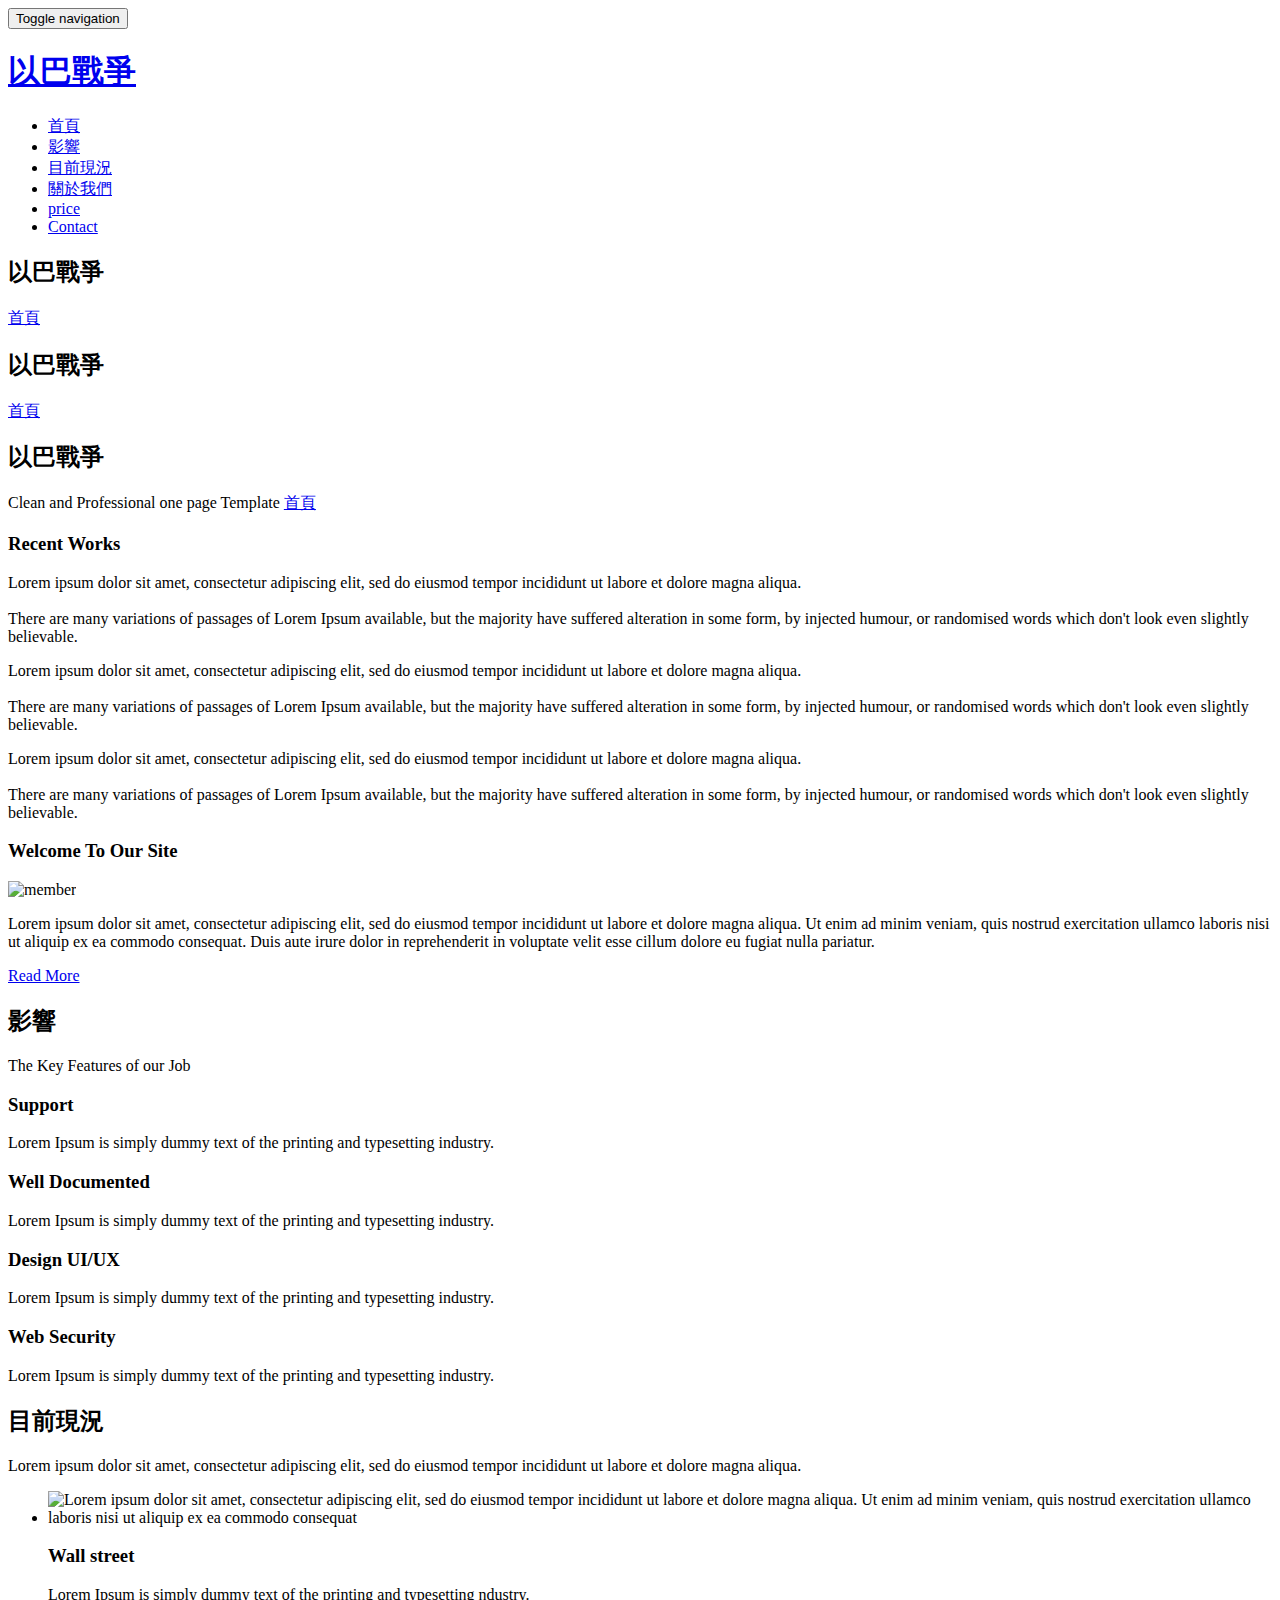
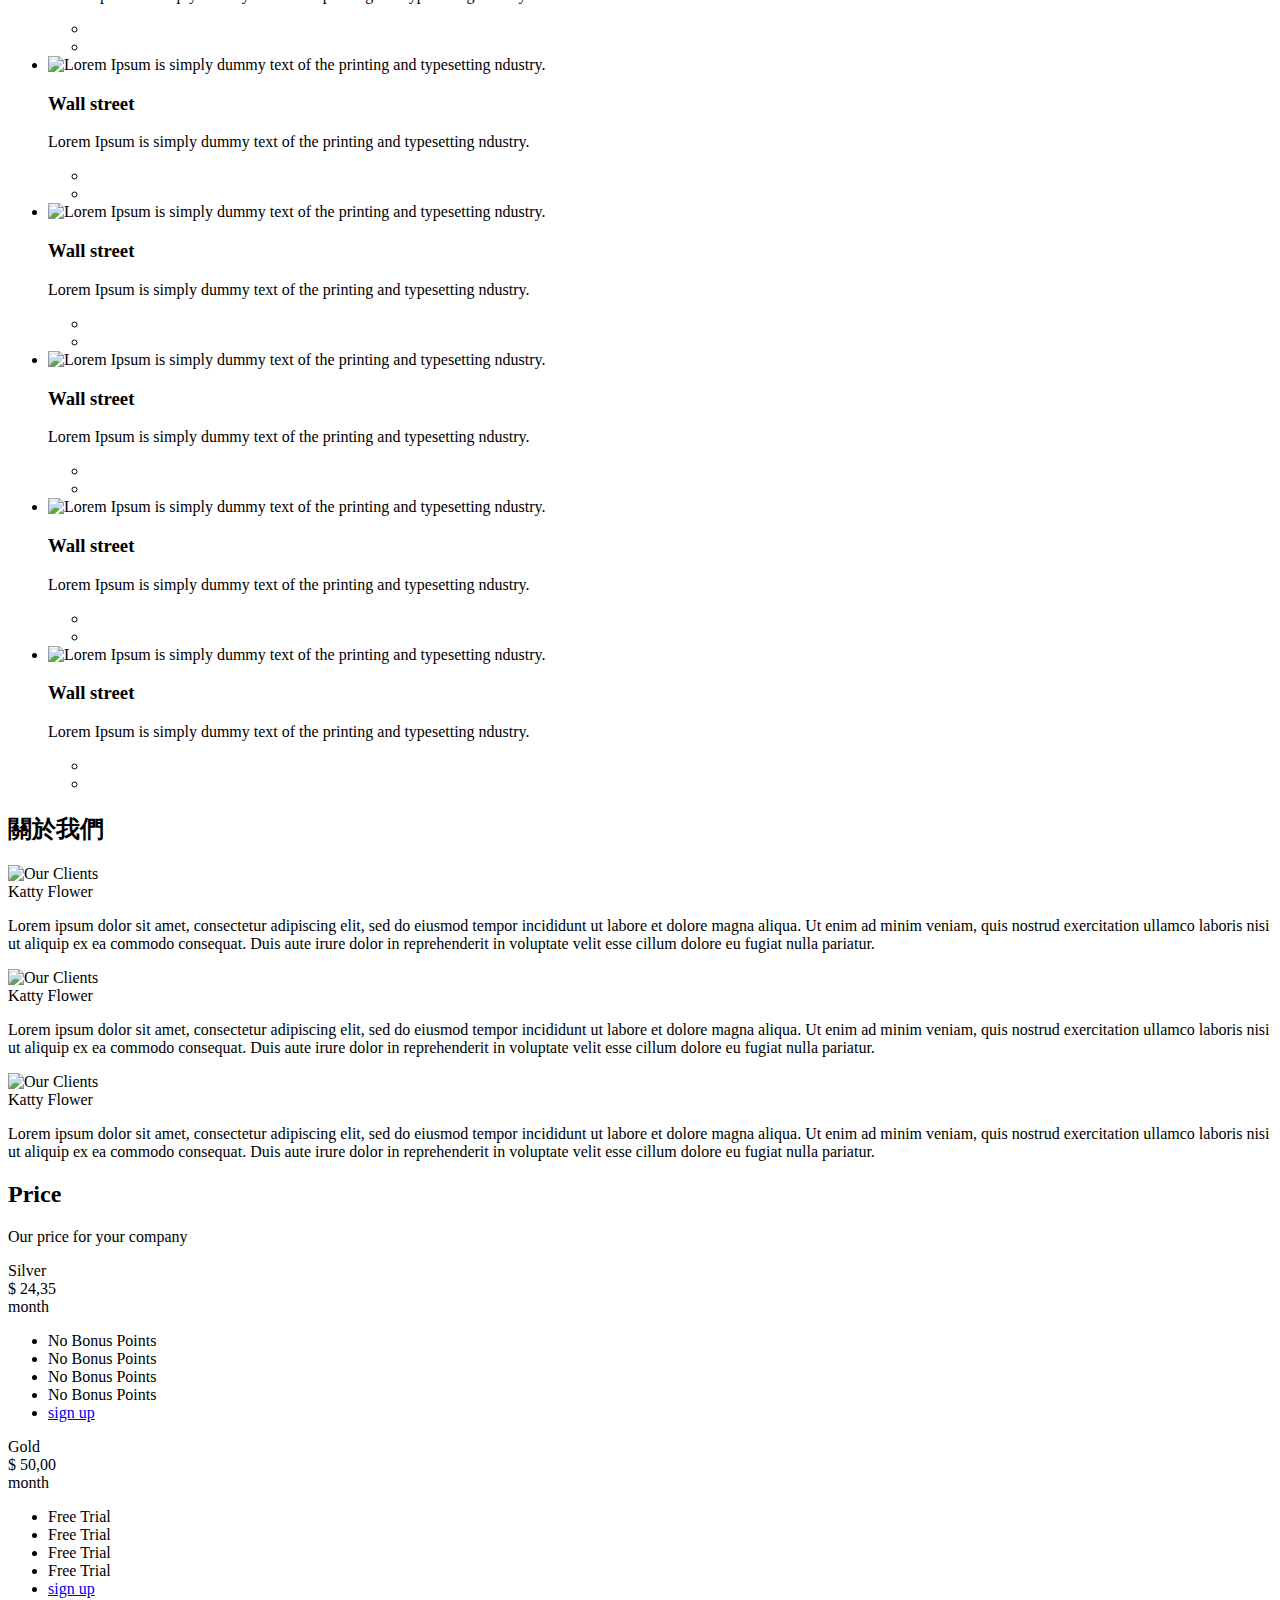
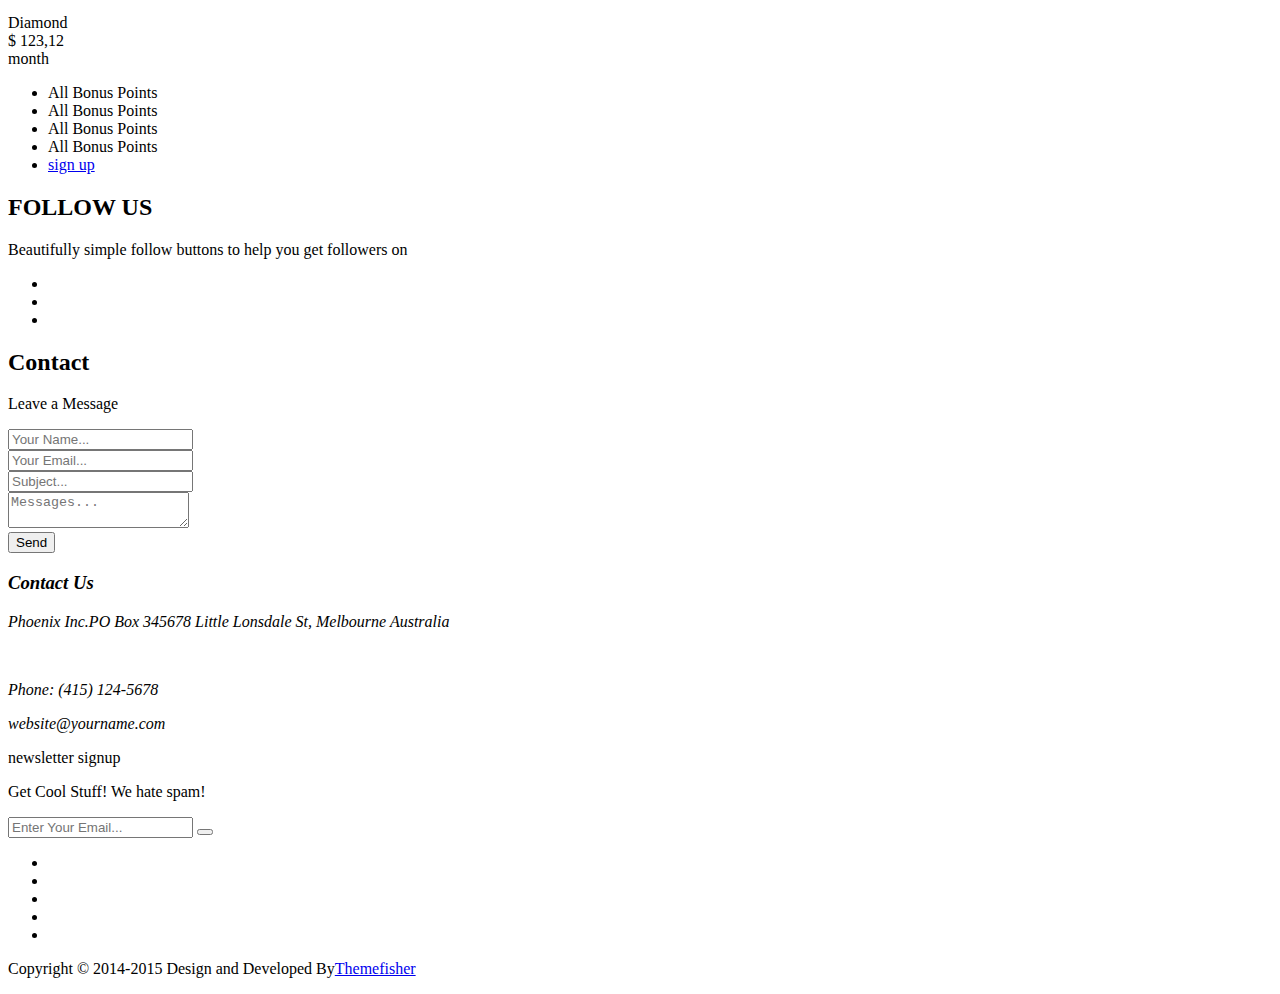
==== sb/index.html @ c9d25a76 "sb1" ====
<!DOCTYPE html>
<!--[if lt IE 7]>      <html lang="en" class="no-js lt-ie9 lt-ie8 lt-ie7"> <![endif]-->
<!--[if IE 7]>         <html lang="en" class="no-js lt-ie9 lt-ie8"> <![endif]-->
<!--[if IE 8]>         <html lang="en" class="no-js lt-ie9"> <![endif]-->
<!--[if gt IE 8]><!--> <html lang="en" class="no-js"> <!--<![endif]-->
    <head>
    	<!-- meta character set -->
        <meta charset="utf-8">
		<!-- Always force latest IE rendering engine or request Chrome Frame -->
        <meta http-equiv="X-UA-Compatible" content="IE=edge,chrome=1">
        <title>Blue One Page HTML Template</title>		
		<!-- Meta Description -->
        <meta name="description" content="Blue One Page Creative HTML5 Template">
        <meta name="keywords" content="one page, single page, onepage, responsive, parallax, creative, business, html5, css3, css3 animation">
        <meta name="author" content="Muhammad Morshed">
		
		<!-- Mobile Specific Meta -->
        <meta name="viewport" content="width=device-width, initial-scale=1">
		
		<!-- CSS
		================================================== -->
		
		<link href='http://fonts.googleapis.com/css?family=Open+Sans:400,300,700' rel='stylesheet' type='text/css'>
		
		<!-- Fontawesome Icon font -->
        <link rel="stylesheet" href="css/font-awesome.min.css">
		<!-- bootstrap.min -->
        <link rel="stylesheet" href="css/jquery.fancybox.css">
		<!-- bootstrap.min -->
        <link rel="stylesheet" href="css/bootstrap.min.css">
		<!-- bootstrap.min -->
        <link rel="stylesheet" href="css/owl.carousel.css">
		<!-- bootstrap.min -->
        <link rel="stylesheet" href="css/slit-slider.css">
		<!-- bootstrap.min -->
        <link rel="stylesheet" href="css/animate.css">
		<!-- Main Stylesheet -->
        <link rel="stylesheet" href="css/main.css">

		<!-- Modernizer Script for old Browsers -->
        <script src="js/modernizr-2.6.2.min.js"></script>

    </head>
	
    <body id="body">

		<!-- preloader -->
		<div id="preloader">
            <div class="loder-box">
            	<div class="battery"></div>
            </div>
		</div>
		<!-- end preloader -->

        <!--
        Fixed Navigation
        ==================================== -->
        <header id="navigation" class="navbar-inverse navbar-fixed-top animated-header">
            <div class="container">
                <div class="navbar-header">
                    <!-- responsive nav button -->
					<button type="button" class="navbar-toggle" data-toggle="collapse" data-target=".navbar-collapse">
						<span class="sr-only">Toggle navigation</span>
						<span class="icon-bar"></span>
						<span class="icon-bar"></span>
						<span class="icon-bar"></span>
                    </button>
					<!-- /responsive nav button -->
					
					<!-- logo -->
					<h1 class="navbar-brand">
						<a href="#body">以巴戰爭</a>
					</h1>
					<!-- /logo -->
                </div>

				<!-- main nav -->
                <nav class="collapse navbar-collapse navbar-right" role="navigation">
                    <ul id="nav" class="nav navbar-nav">
                        <li><a href="#body">首頁</a></li>
                        <li><a href="#service">影響</a></li>
                        <li><a href="#portfolio">目前現況</a></li>
                        <li><a href="#testimonials">關於我們</a></li>
                        <li><a href="#price">price</a></li>
                        <li><a href="#contact">Contact</a></li>
                    </ul>
                </nav>
				<!-- /main nav -->
				
            </div>
        </header>
        <!--
        End Fixed Navigation
        ==================================== -->
		
		<main class="site-content" role="main">
		
        <!--
        Home Slider
        ==================================== -->
		
		<page id="home-slider">
            <div id="slider" class="sl-slider-wrapper">

				<div class="sl-slider">
				
					<div class="sl-slide" data-orientation="horizontal" data-slice1-rotation="-25" data-slice2-rotation="-25" data-slice1-scale="2" data-slice2-scale="2">

						<div class="bg-img bg-img-1"></div>

						<div class="slide-caption">
                            <div class="caption-content">
                                <h2 class="animated fadeInDown">以巴戰爭</h2>
                                <a href="#" class="btn btn-blue btn-effect">首頁</a>
                            </div>
                        </div>
						
					</div>
					
					<div class="sl-slide" data-orientation="vertical" data-slice1-rotation="10" data-slice2-rotation="-15" data-slice1-scale="1.5" data-slice2-scale="1.5">
					
						<div class="bg-img bg-img-2"></div>
						<div class="slide-caption">
                            <div class="caption-content">
                                <h2>以巴戰爭</h2>
                                <a href="#" class="btn btn-blue btn-effect">首頁</a>
                            </div>
                        </div>
						
					</div>
					
					<div class="sl-slide" data-orientation="horizontal" data-slice1-rotation="3" data-slice2-rotation="3" data-slice1-scale="2" data-slice2-scale="1">
						
						<div class="bg-img bg-img-3"></div>
						<div class="slide-caption">
                            <div class="caption-content">
                                <h2>以巴戰爭</h2>
                                <span>Clean and Professional one page Template</span>
                                <a href="#" class="btn btn-blue btn-effect">首頁</a>
                            </div>
                        </div>

					</div>

				</div><!-- /sl-slider -->

                <!-- 
                <nav id="nav-arrows" class="nav-arrows">
                    <span class="nav-arrow-prev">Previous</span>
                    <span class="nav-arrow-next">Next</span>
                </nav>
                -->
                
                <nav id="nav-arrows" class="nav-arrows hidden-xs hidden-sm visible-md visible-lg">
                    <a href="javascript:;" class="sl-prev">
                        <i class="fa fa-angle-left fa-3x"></i>
                    </a>
                    <a href="javascript:;" class="sl-next">
                        <i class="fa fa-angle-right fa-3x"></i>
                    </a>
                </nav>
                

				<nav id="nav-dots" class="nav-dots visible-xs visible-sm hidden-md hidden-lg">
					<span class="nav-dot-current"></span>
					<span></span>
					<span></span>
				</nav>

			</div><!-- /slider-wrapper -->
		</page>
		
        <!--
        End Home SliderEnd
        ==================================== -->
			
			<!-- about section -->
			<page id="about" >
				<div class="container">
					<div class="row">
						<div class="col-md-4 wow animated fadeInLeft">
							<div class="recent-works">
								<h3>Recent Works</h3>
								<div id="works">
									<div class="work-item">
										<p>Lorem ipsum dolor sit amet, consectetur adipiscing elit, sed do eiusmod tempor incididunt ut labore et dolore magna aliqua. <br> <br> There are many variations of passages of Lorem Ipsum available, but the majority have suffered alteration in some form, by injected humour, or randomised words which don't look even slightly believable.</p>
									</div>
									<div class="work-item">
										<p>Lorem ipsum dolor sit amet, consectetur adipiscing elit, sed do eiusmod tempor incididunt ut labore et dolore magna aliqua. <br><br> There are many variations of passages of Lorem Ipsum available, but the majority have suffered alteration in some form, by injected humour, or randomised words which don't look even slightly believable.</p>
									</div>
									<div class="work-item">
										<p>Lorem ipsum dolor sit amet, consectetur adipiscing elit, sed do eiusmod tempor incididunt ut labore et dolore magna aliqua. <br><br> There are many variations of passages of Lorem Ipsum available, but the majority have suffered alteration in some form, by injected humour, or randomised words which don't look even slightly believable.</p>
									</div>
								</div>
							</div>
						</div>
						<div class="col-md-7 col-md-offset-1 wow animated fadeInRight">
							<div class="welcome-block">
								<h3>Welcome To Our Site</h3>								
						     	 <div class="message-body">
									<img src="img/member-1.jpg" class="pull-left" alt="member">
						       		<p>Lorem ipsum dolor sit amet, consectetur adipiscing elit, sed do eiusmod tempor incididunt ut labore et dolore magna aliqua. Ut enim ad minim veniam, quis nostrud exercitation ullamco laboris nisi ut aliquip ex ea commodo consequat. Duis aute irure dolor in reprehenderit in voluptate velit esse cillum dolore eu fugiat nulla pariatur. </p>
						     	 </div>
						       	<a href="#" class="btn btn-border btn-effect pull-right">Read More</a>
						    </div>
						</div>
					</div>
				</div>
			</page>
			<!-- end about section -->
			
			
			<!-- Service section -->
			<section id="service">
				<div class="container">
					<div class="row">
					
						<div class="sec-title text-center">
							<h2 class="wow animated bounceInLeft">影響</h2>
							<p class="wow animated bounceInRight">The Key Features of our Job</p>
						</div>
						
						<div class="col-md-3 col-sm-6 col-xs-12 text-center wow animated zoomIn">
							<div class="service-item">
								<div class="service-icon">
									<i class="fa fa-home fa-3x"></i>
								</div>
								<h3>Support</h3>
								<p>Lorem Ipsum is simply dummy text of the printing and typesetting industry. </p>
							</div>
						</div>
					
						<div class="col-md-3 col-sm-6 col-xs-12 text-center wow animated zoomIn" data-wow-delay="0.3s">
							<div class="service-item">
								<div class="service-icon">
									<i class="fa fa-tasks fa-3x"></i>
								</div>
								<h3>Well Documented</h3>
								<p>Lorem Ipsum is simply dummy text of the printing and typesetting industry. </p>
							</div>
						</div>
					
						<div class="col-md-3 col-sm-6 col-xs-12 text-center wow animated zoomIn" data-wow-delay="0.6s">
							<div class="service-item">
								<div class="service-icon">
									<i class="fa fa-clock-o fa-3x"></i>
								</div>
								<h3>Design UI/UX</h3>
								<p>Lorem Ipsum is simply dummy text of the printing and typesetting industry. </p>
							</div>
						</div>
					
						<div class="col-md-3 col-sm-6 col-xs-12 text-center wow animated zoomIn" data-wow-delay="0.9s">
							<div class="service-item">
								<div class="service-icon">
									<i class="fa fa-heart fa-3x"></i>
								</div>
								
								<h3>Web Security</h3>
								<p>Lorem Ipsum is simply dummy text of the printing and typesetting industry. </p>							
							</div>
						</div>
						
					</div>
				</div>
			</section>
			<!-- end Service section -->
			
			<!-- portfolio section -->
			<section id="portfolio">
				<div class="container">
					<div class="row">
					
						<div class="sec-title text-center wow animated fadeInDown">
							<h2>目前現況</h2>
							<p>Lorem ipsum dolor sit amet, consectetur adipiscing elit, sed do eiusmod tempor incididunt ut labore et dolore magna aliqua.</p>
						</div>
						

						<ul class="project-wrapper wow animated fadeInUp">
							<li class="portfolio-item">
								<img src="img/portfolio/item.jpg" class="img-responsive" alt="Lorem ipsum dolor sit amet, consectetur adipiscing elit, sed do eiusmod tempor incididunt ut labore et dolore magna aliqua. Ut enim ad minim veniam, quis nostrud exercitation ullamco laboris nisi ut aliquip ex ea commodo consequat">
								<figcaption class="mask">
									<h3>Wall street</h3>
									<p>Lorem Ipsum is simply dummy text of the printing and typesetting ndustry. </p>
								</figcaption>
								<ul class="external">
									<li><a class="fancybox" title="Araund The world" data-fancybox-group="works" href="img/portfolio/item.jpg"><i class="fa fa-search"></i></a></li>
									<li><a href=""><i class="fa fa-link"></i></a></li>
								</ul>
							</li>
							
							<li class="portfolio-item">
								<img src="img/portfolio/item2.jpg" class="img-responsive" alt="Lorem Ipsum is simply dummy text of the printing and typesetting ndustry. ">
								<figcaption class="mask">
									<h3>Wall street</h3>
									<p>Lorem Ipsum is simply dummy text of the printing and typesetting ndustry. </p>
								</figcaption>
								<ul class="external">
									<li><a class="fancybox" title="Wall street" href="img/slider/banner.jpg" data-fancybox-group="works" ><i class="fa fa-search"></i></a></li>
									<li><a href=""><i class="fa fa-link"></i></a></li>
								</ul>
							</li>
							
							<li class="portfolio-item">
								<img src="img/portfolio/item3.jpg" class="img-responsive" alt="Lorem Ipsum is simply dummy text of the printing and typesetting ndustry. ">
								<figcaption class="mask">
									<h3>Wall street</h3>
									<p>Lorem Ipsum is simply dummy text of the printing and typesetting ndustry. </p>
								</figcaption>
								<ul class="external">
									<li><a class="fancybox" title="Behind The world" data-fancybox-group="works" href="img/portfolio/item3.jpg"><i class="fa fa-search"></i></a></li>
									<li><a href=""><i class="fa fa-link"></i></a></li>
								</ul>
							</li>
							
							<li class="portfolio-item">
								<img src="img/portfolio/item4.jpg" class="img-responsive" alt="Lorem Ipsum is simply dummy text of the printing and typesetting ndustry.">
								<figcaption class="mask">
									<h3>Wall street</h3>
									<p>Lorem Ipsum is simply dummy text of the printing and typesetting ndustry. </p>
								</figcaption>
								<ul class="external">
									<li><a class="fancybox" title="Wall street 4" data-fancybox-group="works" href="img/portfolio/item4.jpg"><i class="fa fa-search"></i></a></li>
									<li><a href=""><i class="fa fa-link"></i></a></li>
								</ul>
							</li>
							
							<li class="portfolio-item">
								<img src="img/portfolio/item5.jpg" class="img-responsive" alt="Lorem Ipsum is simply dummy text of the printing and typesetting ndustry. ">
								<figcaption class="mask">
									<h3>Wall street</h3>
									<p>Lorem Ipsum is simply dummy text of the printing and typesetting ndustry. </p>
								</figcaption>
								<ul class="external">
									<li><a class="fancybox" title="Wall street 5" data-fancybox-group="works" href="img/portfolio/item5.jpg"><i class="fa fa-search"></i></a></li>
									<li><a href=""><i class="fa fa-link"></i></a></li>
								</ul>
							</li>
							
							<li class="portfolio-item">
								<img src="img/portfolio/item6.jpg" class="img-responsive" alt="Lorem Ipsum is simply dummy text of the printing and typesetting ndustry. ">
								<figcaption class="mask">
									<h3>Wall street</h3>
									<p>Lorem Ipsum is simply dummy text of the printing and typesetting ndustry. </p>
								</figcaption>
								<ul class="external">
									<li><a class="fancybox" title="Wall street 6" data-fancybox-group="works" href="img/portfolio/item6.jpg"><i class="fa fa-search"></i></a></li>
									<li><a href=""><i class="fa fa-link"></i></a></li>
								</ul>
							</li>
						</ul>
						
					</div>
				</div>
			</section>
			<!-- end portfolio section -->
			
			<!-- Testimonial section -->
			<section id="testimonials" class="parallax">
				<div class="overlay">
					<div class="container">
						<div class="row">
						
							<div class="sec-title text-center white wow animated fadeInDown">
								<h2>關於我們</h2>
							</div>
							
							<div id="testimonial" class=" wow animated fadeInUp">
								<div class="testimonial-item text-center">
									<img src="img/member-1.jpg" alt="Our Clients">
									<div class="clearfix">
										<span>Katty Flower</span>
										<p>Lorem ipsum dolor sit amet, consectetur adipiscing elit, sed do eiusmod tempor incididunt ut labore et dolore magna aliqua. Ut enim ad minim veniam, quis nostrud exercitation ullamco laboris nisi ut aliquip ex ea commodo consequat. Duis aute irure dolor in reprehenderit in voluptate velit esse cillum dolore eu fugiat nulla pariatur.</p>
									</div>
								</div>
								<div class="testimonial-item text-center">
									<img src="img/member-1.jpg" alt="Our Clients">
									<div class="clearfix">
										<span>Katty Flower</span>
										<p>Lorem ipsum dolor sit amet, consectetur adipiscing elit, sed do eiusmod tempor incididunt ut labore et dolore magna aliqua. Ut enim ad minim veniam, quis nostrud exercitation ullamco laboris nisi ut aliquip ex ea commodo consequat. Duis aute irure dolor in reprehenderit in voluptate velit esse cillum dolore eu fugiat nulla pariatur.</p>
									</div>
								</div>
								<div class="testimonial-item text-center">
									<img src="img/member-1.jpg" alt="Our Clients">
									<div class="clearfix">
										<span>Katty Flower</span>
										<p>Lorem ipsum dolor sit amet, consectetur adipiscing elit, sed do eiusmod tempor incididunt ut labore et dolore magna aliqua. Ut enim ad minim veniam, quis nostrud exercitation ullamco laboris nisi ut aliquip ex ea commodo consequat. Duis aute irure dolor in reprehenderit in voluptate velit esse cillum dolore eu fugiat nulla pariatur.</p>
									</div>
								</div>
							</div>
						
						</div>
					</div>
				</div>
			</section>
			<!-- end Testimonial section -->
			
			<!-- Price section -->
			<section id="price">
				<div class="container">
					<div class="row">
					
						<div class="sec-title text-center wow animated fadeInDown">
							<h2>Price</h2>
							<p>Our price for your company</p>
						</div>
						
						<div class="col-md-4 wow animated fadeInUp">
							<div class="price-table text-center">
								<span>Silver</span>
								<div class="value">
									<span>$</span>
									<span>24,35</span><br>
									<span>month</span>
								</div>
								<ul>
									<li>No Bonus Points</li>
									<li>No Bonus Points</li>
									<li>No Bonus Points</li>
									<li>No Bonus Points</li>
									<li><a href="#">sign up</a></li>
								</ul>
							</div>
						</div>
						
						<div class="col-md-4 wow animated fadeInUp" data-wow-delay="0.4s">
							<div class="price-table featured text-center">
								<span>Gold</span>
								<div class="value">
									<span>$</span>
									<span>50,00</span><br>
									<span>month</span>
								</div>
								<ul>
									<li>Free Trial</li>
									<li>Free Trial</li>
									<li>Free Trial</li>
									<li>Free Trial</li>
									<li><a href="#">sign up</a></li>
								</ul>
							</div>
						</div>
						
						<div class="col-md-4 wow animated fadeInUp" data-wow-delay="0.8s">
							<div class="price-table text-center">
								<span>Diamond</span>
								<div class="value">
									<span>$</span>
									<span>123,12</span><br>
									<span>month</span>
								</div>
								<ul>
									<li>All Bonus Points</li>
									<li>All Bonus Points</li>
									<li>All Bonus Points</li>
									<li>All Bonus Points</li>
									<li><a href="#">sign up</a></li>
								</ul>
							</div>
						</div>
		
					</div>
				</div>
			</section>
			<!-- end Price section -->
			
			<!-- Social section -->
			<section id="social" class="parallax">
				<div class="overlay">
					<div class="container">
						<div class="row">
						
							<div class="sec-title text-center white wow animated fadeInDown">
								<h2>FOLLOW US</h2>
								<p>Beautifully simple follow buttons to help you get followers on</p>
							</div>
							
							<ul class="social-button">
								<li class="wow animated zoomIn"><a href="#"><i class="fa fa-thumbs-up fa-2x"></i></a></li>
								<li class="wow animated zoomIn" data-wow-delay="0.3s"><a href="#"><i class="fa fa-twitter fa-2x"></i></a></li>
								<li class="wow animated zoomIn" data-wow-delay="0.6s"><a href="#"><i class="fa fa-dribbble fa-2x"></i></a></li>							
							</ul>
							
						</div>
					</div>
				</div>
			</section>
			<!-- end Social section -->
			
			<!-- Contact section -->
			<section id="contact" >
				<div class="container">
					<div class="row">
						
						<div class="sec-title text-center wow animated fadeInDown">
							<h2>Contact</h2>
							<p>Leave a Message</p>
						</div>
						
						
						<div class="col-md-7 contact-form wow animated fadeInLeft">
							<form action="#" method="post">
								<div class="input-field">
									<input type="text" name="name" class="form-control" placeholder="Your Name...">
								</div>
								<div class="input-field">
									<input type="email" name="email" class="form-control" placeholder="Your Email...">
								</div>
								<div class="input-field">
									<input type="text" name="subject" class="form-control" placeholder="Subject...">
								</div>
								<div class="input-field">
									<textarea name="message" class="form-control" placeholder="Messages..."></textarea>
								</div>
						       	<button type="submit" id="submit" class="btn btn-blue btn-effect">Send</button>
							</form>
						</div>
						
						<div class="col-md-5 wow animated fadeInRight">
							<address class="contact-details">
								<h3>Contact Us</h3>						
								<p><i class="fa fa-pencil"></i>Phoenix Inc.<span>PO Box 345678</span> <span>Little Lonsdale St, Melbourne </span><span>Australia</span></p><br>
								<p><i class="fa fa-phone"></i>Phone: (415) 124-5678 </p>
								<p><i class="fa fa-envelope"></i>website@yourname.com</p>
							</address>
						</div>
			
					</div>
				</div>
			</section>
			<!-- end Contact section -->
			
			<section id="google-map">
				<div id="map-canvas" class="wow animated fadeInUp"></div>
			</section>
		
		</main>
		
		<footer id="footer">
			<div class="container">
				<div class="row text-center">
					<div class="footer-content">
						<div class="wow animated fadeInDown">
							<p>newsletter signup</p>
							<p>Get Cool Stuff! We hate spam!</p>
						</div>
						<form action="#" method="post" class="subscribe-form wow animated fadeInUp">
							<div class="input-field">
								<input type="email" class="subscribe form-control" placeholder="Enter Your Email...">
								<button type="submit" class="submit-icon">
									<i class="fa fa-paper-plane fa-lg"></i>
								</button>
							</div>
						</form>
						<div class="footer-social">
							<ul>
								<li class="wow animated zoomIn"><a href="#"><i class="fa fa-thumbs-up fa-3x"></i></a></li>
								<li class="wow animated zoomIn" data-wow-delay="0.3s"><a href="#"><i class="fa fa-twitter fa-3x"></i></a></li>
								<li class="wow animated zoomIn" data-wow-delay="0.6s"><a href="#"><i class="fa fa-skype fa-3x"></i></a></li>
								<li class="wow animated zoomIn" data-wow-delay="0.9s"><a href="#"><i class="fa fa-dribbble fa-3x"></i></a></li>
								<li class="wow animated zoomIn" data-wow-delay="1.2s"><a href="#"><i class="fa fa-youtube fa-3x"></i></a></li>
							</ul>
						</div>
						
						<p>Copyright &copy; 2014-2015 Design and Developed By<a href="http://www.themefisher.com">Themefisher</a> </p>
					</div>
				</div>
			</div>
		</footer>
		
		<!-- Essential jQuery Plugins
		================================================== -->
		<!-- Main jQuery -->
        <script src="js/jquery-1.11.1.min.js"></script>
		<!-- Twitter Bootstrap -->
        <script src="js/bootstrap.min.js"></script>
		<!-- Single Page Nav -->
        <script src="js/jquery.singlePageNav.min.js"></script>
		<!-- jquery.fancybox.pack -->
        <script src="js/jquery.fancybox.pack.js"></script>
		<!-- Google Map API -->
		<script src="http://maps.google.com/maps/api/js?sensor=false"></script>
		<!-- Owl Carousel -->
        <script src="js/owl.carousel.min.js"></script>
        <!-- jquery easing -->
        <script src="js/jquery.easing.min.js"></script>
        <!-- Fullscreen slider -->
        <script src="js/jquery.slitslider.js"></script>
        <script src="js/jquery.ba-cond.min.js"></script>
		<!-- onscroll animation -->
        <script src="js/wow.min.js"></script>
		<!-- Custom Functions -->
        <script src="js/main.js"></script>
    </body>
</html>
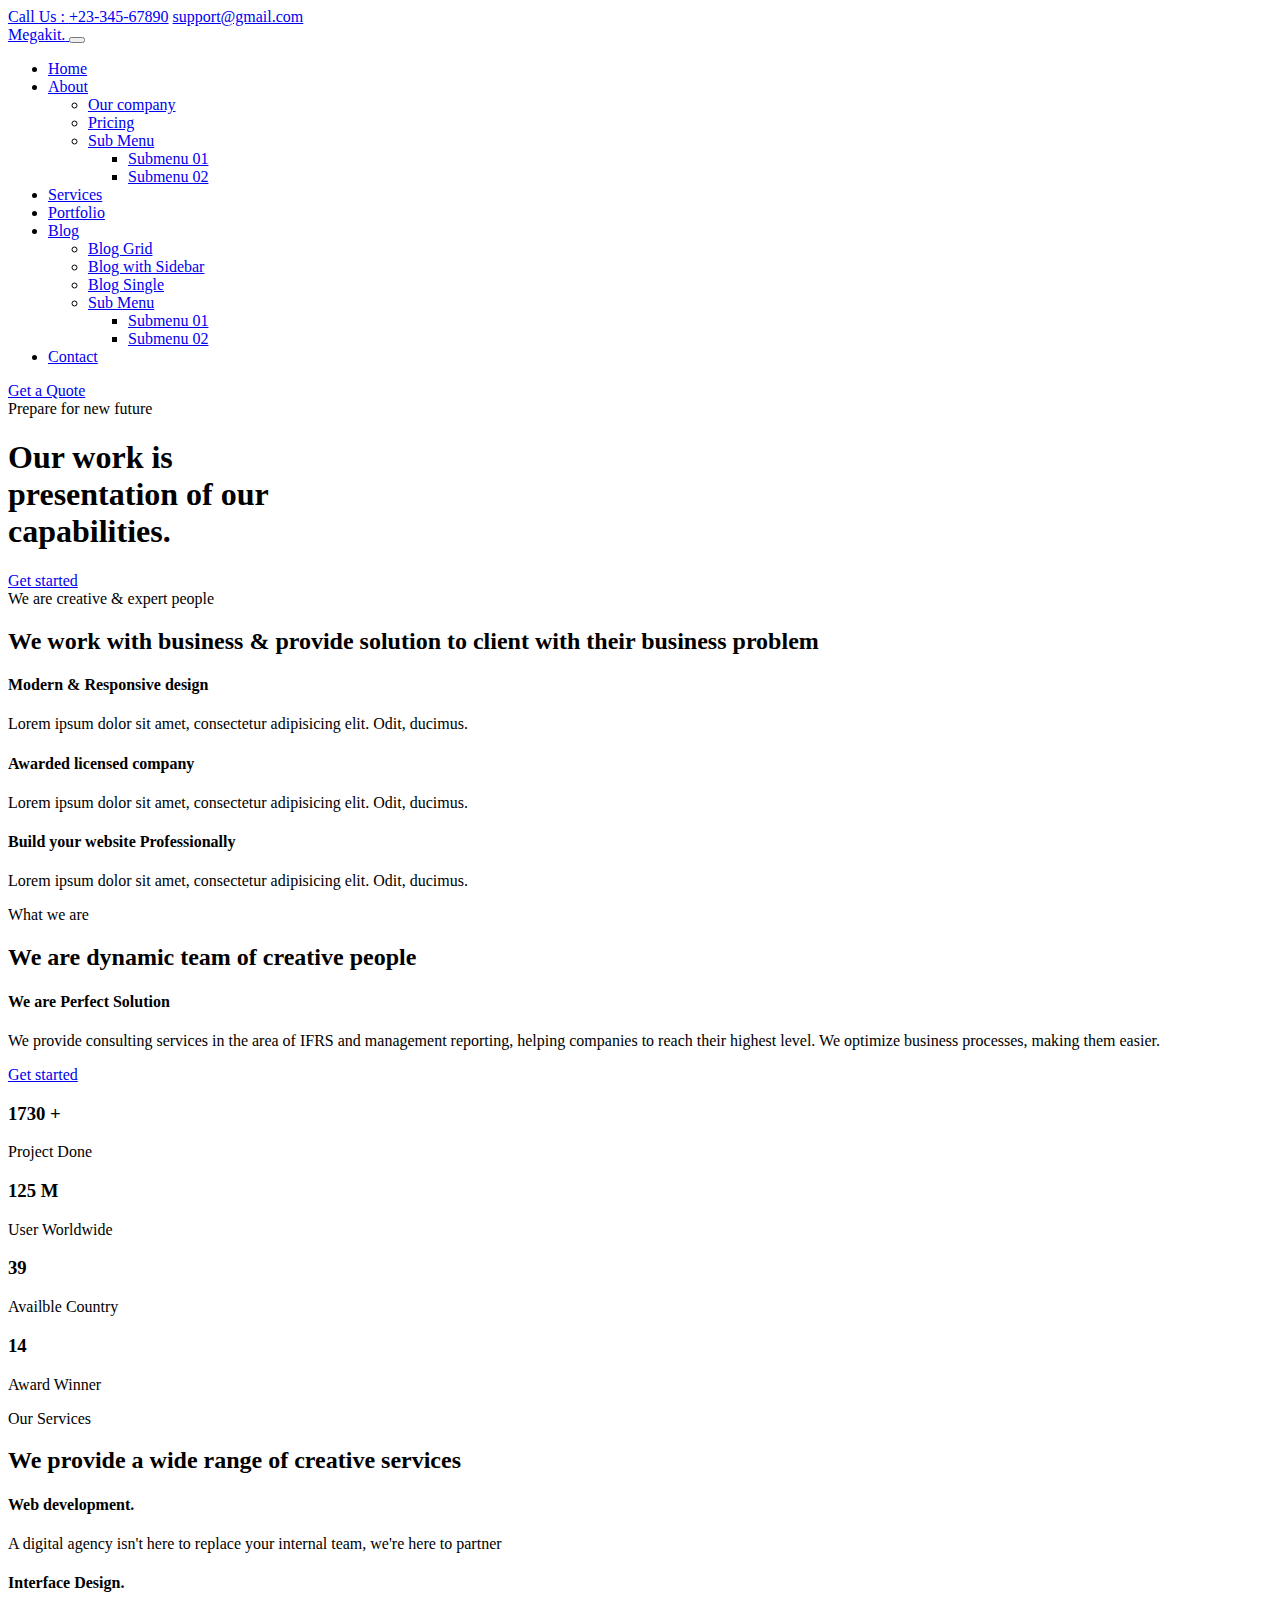
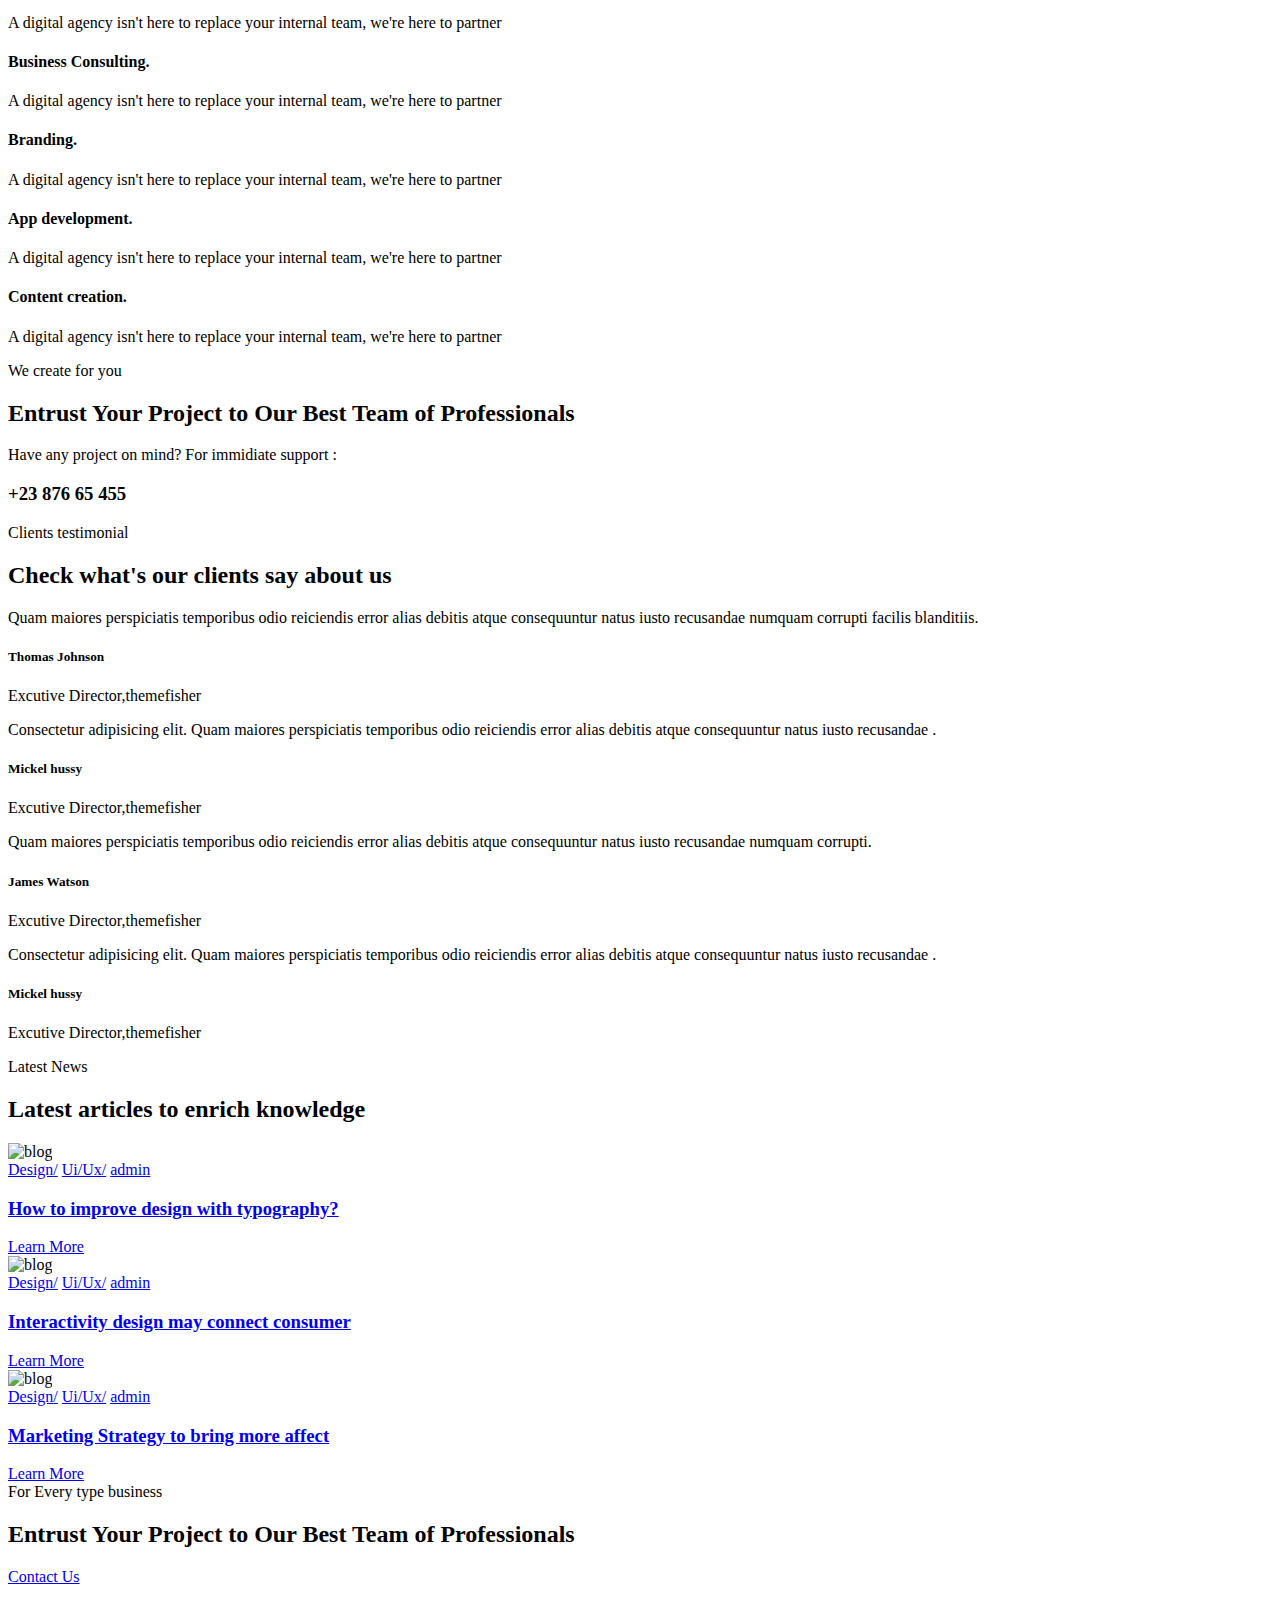
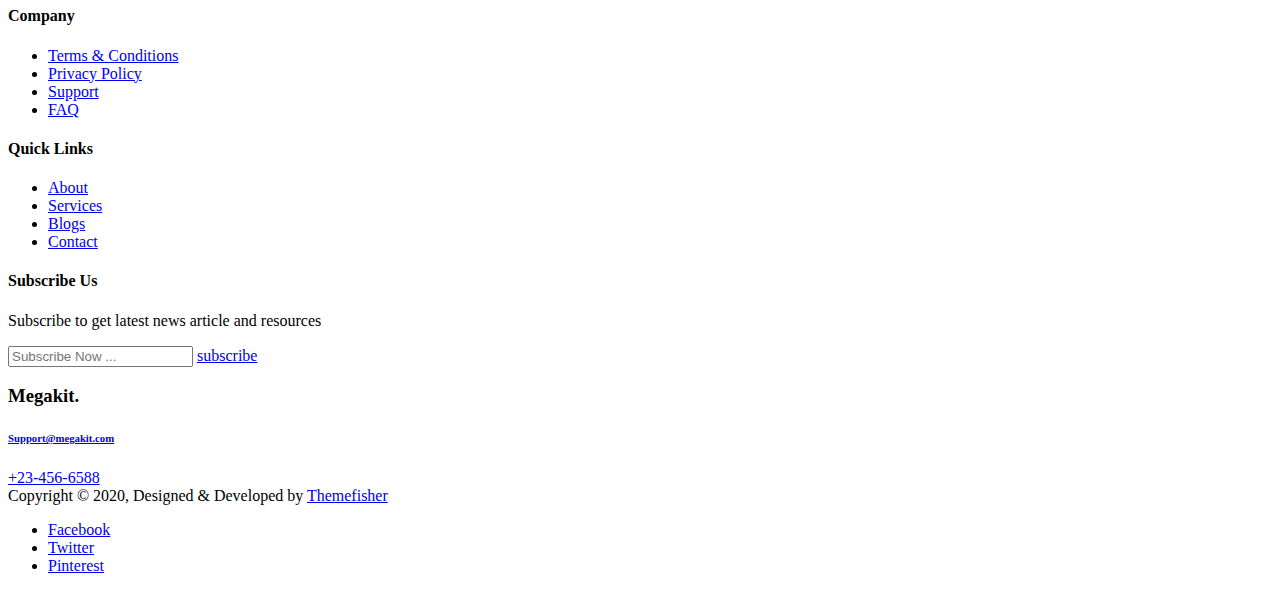
==== commit 974e92d1: "SB1" ====
--- a/sb/index.html
+++ b/sb/index.html
@@ -1,597 +1,585 @@
-
 <!DOCTYPE html>
-<!--[if lt IE 7]>      <html lang="en" class="no-js lt-ie9 lt-ie8 lt-ie7"> <![endif]-->
-<!--[if IE 7]>         <html lang="en" class="no-js lt-ie9 lt-ie8"> <![endif]-->
-<!--[if IE 8]>         <html lang="en" class="no-js lt-ie9"> <![endif]-->
-<!--[if gt IE 8]><!--> <html lang="en" class="no-js"> <!--<![endif]-->
-    <head>
-    	<!-- meta character set -->
-        <meta charset="utf-8">
-		<!-- Always force latest IE rendering engine or request Chrome Frame -->
-        <meta http-equiv="X-UA-Compatible" content="IE=edge,chrome=1">
-        <title>Blue One Page HTML Template</title>		
-		<!-- Meta Description -->
-        <meta name="description" content="Blue One Page Creative HTML5 Template">
-        <meta name="keywords" content="one page, single page, onepage, responsive, parallax, creative, business, html5, css3, css3 animation">
-        <meta name="author" content="Muhammad Morshed">
-		
-		<!-- Mobile Specific Meta -->
-        <meta name="viewport" content="width=device-width, initial-scale=1">
-		
-		<!-- CSS
-		================================================== -->
-		
-		<link href='http://fonts.googleapis.com/css?family=Open+Sans:400,300,700' rel='stylesheet' type='text/css'>
-		
-		<!-- Fontawesome Icon font -->
-        <link rel="stylesheet" href="css/font-awesome.min.css">
-		<!-- bootstrap.min -->
-        <link rel="stylesheet" href="css/jquery.fancybox.css">
-		<!-- bootstrap.min -->
-        <link rel="stylesheet" href="css/bootstrap.min.css">
-		<!-- bootstrap.min -->
-        <link rel="stylesheet" href="css/owl.carousel.css">
-		<!-- bootstrap.min -->
-        <link rel="stylesheet" href="css/slit-slider.css">
-		<!-- bootstrap.min -->
-        <link rel="stylesheet" href="css/animate.css">
-		<!-- Main Stylesheet -->
-        <link rel="stylesheet" href="css/main.css">
-
-		<!-- Modernizer Script for old Browsers -->
-        <script src="js/modernizr-2.6.2.min.js"></script>
-
-    </head>
-	
-    <body id="body">
-
-		<!-- preloader -->
-		<div id="preloader">
-            <div class="loder-box">
-            	<div class="battery"></div>
+
+<!--
+ // WEBSITE: https://themefisher.com
+ // TWITTER: https://twitter.com/themefisher
+ // FACEBOOK: https://www.facebook.com/themefisher
+ // GITHUB: https://github.com/themefisher/
+-->
+
+<html lang="zxx">
+<head>
+
+  <!-- ** Basic Page Needs ** -->
+  <meta charset="utf-8">
+  <title>Megakit | HTML5 Agency Template</title>
+
+  <!-- ** Mobile Specific Metas ** -->
+  <meta http-equiv="X-UA-Compatible" content="IE=edge">
+  <meta name="description" content="Agency HTML Template">
+  <meta name="viewport" content="width=device-width, initial-scale=1.0, maximum-scale=5.0">
+  <meta name="author" content="Themefisher">
+  <meta name="generator" content="Themefisher Html5 Agency Template v1.0">
+  
+  <!-- theme meta -->
+  <meta name="theme-name" content="megakit" />
+
+  <!-- bootstrap.min css -->
+  <link rel="stylesheet" href="plugins/bootstrap/bootstrap.min.css">
+  <!-- Icon Font Css -->
+  <link rel="stylesheet" href="plugins/themify/css/themify-icons.css">
+  <link rel="stylesheet" href="plugins/fontawesome/css/all.min.css">
+  <link rel="stylesheet" href="plugins/magnific-popup/magnific-popup.css">
+  <!-- Owl Carousel CSS -->
+  <link rel="stylesheet" href="plugins/slick/slick.css">
+  <link rel="stylesheet" href="plugins/slick/slick-theme.css">
+
+  <!-- Main Stylesheet -->
+  <link rel="stylesheet" href="css/style.css">
+  
+  <!--Favicon-->
+  <link rel="icon" href="images/favicon.png" type="image/x-icon">
+
+</head>
+
+<body>
+
+<!-- Header Start -->
+<header class="navigation">
+  <div class="header-top ">
+    <div class="container">
+      <div class="row justify-content-between align-items-center">
+        <div class="col-lg-2 col-md-4">
+          <div class="header-top-socials text-center text-lg-left text-md-left">
+            <a href="https://www.facebook.com/themefisher" aria-label="facebook"><i class="fab fa-facebook-f"></i></a>
+            <a href="https://twitter.com/themefisher" aria-label="twitter"><i class="fab fa-twitter"></i></a>
+            <a href="https://github.com/themefisher/" aria-label="github"><i class="fab fa-github"></i></a>
+          </div>
+        </div>
+        <div class="col-lg-10 col-md-8 text-center text-lg-right text-md-right">
+          <div class="header-top-info mb-2 mb-md-0">
+            <a href="tel:+23-345-67890">Call Us : <span>+23-345-67890</span></a>
+            <a href="mailto:support@gmail.com"><i class="fas fa-envelope mr-2"></i><span>support@gmail.com</span></a>
+          </div>
+        </div>
+      </div>
+    </div>
+  </div>
+
+  <div id="navbar">
+    <div class="container">
+      <div class="row">
+        <div class="col-lg-12">
+          <nav class="navbar navbar-expand-lg px-0 py-4">
+            <a class="navbar-brand" href="index.html">
+              Mega<span>kit.</span>
+            </a>
+      
+            <button class="navbar-toggler collapsed" type="button" data-toggle="collapse" data-target="#navbarsExample09"
+              aria-controls="navbarsExample09" aria-expanded="false" aria-label="Toggle navigation">
+              <span class="fa fa-bars"></span>
+            </button>
+      
+            <div class="collapse navbar-collapse text-center" id="navbarsExample09">
+              <ul class="navbar-nav ml-auto">
+                <li class="nav-item active">
+                  <a class="nav-link" href="index.html">Home</a>
+                </li>
+                <li class="nav-item dropdown @@about">
+                  <a class="nav-link dropdown-toggle" href="#" id="dropdown03" data-toggle="dropdown" aria-haspopup="true" aria-expanded="false">About <i class="fas fa-chevron-down small"></i></a>
+                  <ul class="dropdown-menu" aria-labelledby="dropdown03">
+                    <li><a class="dropdown-item @@company" href="about.html">Our company</a></li>
+                    <li><a class="dropdown-item @@pricing" href="pricing.html">Pricing</a></li>
+                    
+                    <li class="dropdown dropdown-submenu dropright">
+                      <a class="dropdown-item dropdown-toggle" href="#!" id="dropdown0301" role="button" data-toggle="dropdown" aria-haspopup="true" aria-expanded="false">Sub Menu</a>
+            
+                      <ul class="dropdown-menu" aria-labelledby="dropdown0301">
+                        <li><a class="dropdown-item" href="index.html">Submenu 01</a></li>
+                        <li><a class="dropdown-item" href="index.html">Submenu 02</a></li>
+                      </ul>
+                    </li>
+                  </ul>
+                </li>
+                <li class="nav-item @@service"><a class="nav-link" href="service.html">Services</a></li>
+                <li class="nav-item @@project"><a class="nav-link" href="project.html">Portfolio</a></li>
+                <li class="nav-item dropdown @@blog">
+                  <a class="nav-link dropdown-toggle" href="#" id="dropdown05" data-toggle="dropdown" aria-haspopup="true" aria-expanded="false">Blog <i class="fas fa-chevron-down small"></i></a>
+                  <ul class="dropdown-menu" aria-labelledby="dropdown05">
+                    <li><a class="dropdown-item @@blogGrid" href="blog-grid.html">Blog Grid</a></li>
+                    <li><a class="dropdown-item @@blogSidebar" href="blog-sidebar.html">Blog with Sidebar</a></li>
+                    <li><a class="dropdown-item @@blogSingle" href="blog-single.html">Blog Single</a></li>
+      
+                    <li class="dropdown dropdown-submenu dropleft">
+                      <a class="dropdown-item dropdown-toggle" href="#!" id="dropdown0501" role="button" data-toggle="dropdown" aria-haspopup="true" aria-expanded="false">Sub Menu</a>
+            
+                      <ul class="dropdown-menu" aria-labelledby="dropdown0501">
+                        <li><a class="dropdown-item" href="index.html">Submenu 01</a></li>
+                        <li><a class="dropdown-item" href="index.html">Submenu 02</a></li>
+                      </ul>
+                    </li>
+                  </ul>
+                </li>
+                <li class="nav-item @@contact"><a class="nav-link" href="contact.html">Contact</a></li>
+              </ul>
+      
+              <div class="my-2 my-md-0 ml-lg-4 text-center">
+                <a href="contact.html" class="btn btn-solid-border btn-round-full">Get a Quote</a>
+              </div>
             </div>
-		</div>
-		<!-- end preloader -->
-
-        <!--
-        Fixed Navigation
-        ==================================== -->
-        <header id="navigation" class="navbar-inverse navbar-fixed-top animated-header">
-            <div class="container">
-                <div class="navbar-header">
-                    <!-- responsive nav button -->
-					<button type="button" class="navbar-toggle" data-toggle="collapse" data-target=".navbar-collapse">
-						<span class="sr-only">Toggle navigation</span>
-						<span class="icon-bar"></span>
-						<span class="icon-bar"></span>
-						<span class="icon-bar"></span>
-                    </button>
-					<!-- /responsive nav button -->
-					
-					<!-- logo -->
-					<h1 class="navbar-brand">
-						<a href="#body">以巴戰爭</a>
-					</h1>
-					<!-- /logo -->
-                </div>
-
-				<!-- main nav -->
-                <nav class="collapse navbar-collapse navbar-right" role="navigation">
-                    <ul id="nav" class="nav navbar-nav">
-                        <li><a href="#body">首頁</a></li>
-                        <li><a href="#service">影響</a></li>
-                        <li><a href="#portfolio">目前現況</a></li>
-                        <li><a href="#testimonials">關於我們</a></li>
-                        <li><a href="#price">price</a></li>
-                        <li><a href="#contact">Contact</a></li>
-                    </ul>
-                </nav>
-				<!-- /main nav -->
-				
-            </div>
-        </header>
-        <!--
-        End Fixed Navigation
-        ==================================== -->
-		
-		<main class="site-content" role="main">
-		
-        <!--
-        Home Slider
-        ==================================== -->
-		
-		<page id="home-slider">
-            <div id="slider" class="sl-slider-wrapper">
-
-				<div class="sl-slider">
-				
-					<div class="sl-slide" data-orientation="horizontal" data-slice1-rotation="-25" data-slice2-rotation="-25" data-slice1-scale="2" data-slice2-scale="2">
-
-						<div class="bg-img bg-img-1"></div>
-
-						<div class="slide-caption">
-                            <div class="caption-content">
-                                <h2 class="animated fadeInDown">以巴戰爭</h2>
-                                <a href="#" class="btn btn-blue btn-effect">首頁</a>
-                            </div>
-                        </div>
-						
-					</div>
-					
-					<div class="sl-slide" data-orientation="vertical" data-slice1-rotation="10" data-slice2-rotation="-15" data-slice1-scale="1.5" data-slice2-scale="1.5">
-					
-						<div class="bg-img bg-img-2"></div>
-						<div class="slide-caption">
-                            <div class="caption-content">
-                                <h2>以巴戰爭</h2>
-                                <a href="#" class="btn btn-blue btn-effect">首頁</a>
-                            </div>
-                        </div>
-						
-					</div>
-					
-					<div class="sl-slide" data-orientation="horizontal" data-slice1-rotation="3" data-slice2-rotation="3" data-slice1-scale="2" data-slice2-scale="1">
-						
-						<div class="bg-img bg-img-3"></div>
-						<div class="slide-caption">
-                            <div class="caption-content">
-                                <h2>以巴戰爭</h2>
-                                <span>Clean and Professional one page Template</span>
-                                <a href="#" class="btn btn-blue btn-effect">首頁</a>
-                            </div>
-                        </div>
-
-					</div>
-
-				</div><!-- /sl-slider -->
-
-                <!-- 
-                <nav id="nav-arrows" class="nav-arrows">
-                    <span class="nav-arrow-prev">Previous</span>
-                    <span class="nav-arrow-next">Next</span>
-                </nav>
-                -->
-                
-                <nav id="nav-arrows" class="nav-arrows hidden-xs hidden-sm visible-md visible-lg">
-                    <a href="javascript:;" class="sl-prev">
-                        <i class="fa fa-angle-left fa-3x"></i>
-                    </a>
-                    <a href="javascript:;" class="sl-next">
-                        <i class="fa fa-angle-right fa-3x"></i>
-                    </a>
-                </nav>
-                
-
-				<nav id="nav-dots" class="nav-dots visible-xs visible-sm hidden-md hidden-lg">
-					<span class="nav-dot-current"></span>
-					<span></span>
-					<span></span>
-				</nav>
-
-			</div><!-- /slider-wrapper -->
-		</page>
-		
-        <!--
-        End Home SliderEnd
-        ==================================== -->
-			
-			<!-- about section -->
-			<page id="about" >
-				<div class="container">
-					<div class="row">
-						<div class="col-md-4 wow animated fadeInLeft">
-							<div class="recent-works">
-								<h3>Recent Works</h3>
-								<div id="works">
-									<div class="work-item">
-										<p>Lorem ipsum dolor sit amet, consectetur adipiscing elit, sed do eiusmod tempor incididunt ut labore et dolore magna aliqua. <br> <br> There are many variations of passages of Lorem Ipsum available, but the majority have suffered alteration in some form, by injected humour, or randomised words which don't look even slightly believable.</p>
-									</div>
-									<div class="work-item">
-										<p>Lorem ipsum dolor sit amet, consectetur adipiscing elit, sed do eiusmod tempor incididunt ut labore et dolore magna aliqua. <br><br> There are many variations of passages of Lorem Ipsum available, but the majority have suffered alteration in some form, by injected humour, or randomised words which don't look even slightly believable.</p>
-									</div>
-									<div class="work-item">
-										<p>Lorem ipsum dolor sit amet, consectetur adipiscing elit, sed do eiusmod tempor incididunt ut labore et dolore magna aliqua. <br><br> There are many variations of passages of Lorem Ipsum available, but the majority have suffered alteration in some form, by injected humour, or randomised words which don't look even slightly believable.</p>
-									</div>
-								</div>
-							</div>
+          </nav>
+        </div>
+      </div>
+    </div>
+  </div>
+</header>
+<!-- Header Close -->
+
+<!-- Slider Start -->
+<section class="slider">
+	<div class="container">
+		<div class="row">
+			<div class="col-lg-9 col-md-10">
+				<div class="block">
+					<span class="d-block mb-3 text-white text-capitalize">Prepare for new future</span>
+					<h1 class="animated fadeInUp mb-5">Our work is <br>presentation of our <br>capabilities.</h1>
+					<a href="#"  class="btn btn-main animated fadeInUp btn-round-full" aria-label="Get started">Get started<i class="btn-icon fa fa-angle-right ml-2"></i></a>
+				</div>
+			</div>
+		</div>
+	</div>
+</section>
+<!-- Section Intro Start -->
+
+<section class="section intro">
+	<div class="container">
+		<div class="row ">
+			<div class="col-lg-8">
+				<div class="section-title">
+					<span class="h6 text-color ">We are creative & expert people</span>
+					<h2 class="mt-3 content-title">We work with business & provide solution to client with their business problem
+					</h2>
+				</div>
+			</div>
+		</div>
+		<div class="row justify-content-center">
+			<div class="col-lg-4 col-md-6 col-12">
+				<div class="intro-item mb-5 mb-lg-0">
+					<i class="ti-desktop color-one"></i>
+					<h4 class="mt-4 mb-3">Modern & Responsive design</h4>
+					<p>Lorem ipsum dolor sit amet, consectetur adipisicing elit. Odit, ducimus.</p>
+				</div>
+			</div>
+			<div class="col-lg-4 col-md-6">
+				<div class="intro-item mb-5 mb-lg-0">
+					<i class="ti-medall color-one"></i>
+					<h4 class="mt-4 mb-3">Awarded licensed company</h4>
+					<p>Lorem ipsum dolor sit amet, consectetur adipisicing elit. Odit, ducimus.</p>
+				</div>
+			</div>
+			<div class="col-lg-4 col-md-12">
+				<div class="intro-item">
+					<i class="ti-layers-alt color-one"></i>
+					<h4 class="mt-4 mb-3">Build your website Professionally</h4>
+					<p>Lorem ipsum dolor sit amet, consectetur adipisicing elit. Odit, ducimus.</p>
+				</div>
+			</div>
+		</div>
+	</div>
+</section>
+
+<!-- Section Intro END -->
+<!-- Section About Start -->
+
+<section class="section about position-relative">
+	<div class="bg-about"></div>
+	<div class="container">
+		<div class="row">
+			<div class="col-lg-6 offset-lg-6 offset-md-0">
+				<div class="about-item ">
+					<span class="h6 text-color">What we are</span>
+					<h2 class="mt-3 mb-4 position-relative content-title">We are dynamic team of creative people</h2>
+					<div class="about-content">
+						<h4 class="mb-3 position-relative">We are Perfect Solution</h4>
+						<p class="mb-5">We provide consulting services in the area of IFRS and management reporting, helping
+							companies to reach their highest level. We optimize business processes, making them easier.</p>
+
+						<a href="#" class="btn btn-main btn-round-full">Get started</a>
+					</div>
+				</div>
+			</div>
+		</div>
+	</div>
+</section>
+
+<!-- Section About End -->
+<!-- section Counter Start -->
+<section class="section counter">
+	<div class="container">
+		<div class="row">
+			<div class="col-lg-3 col-md-6 col-sm-6">
+				<div class="counter-item text-center mb-5 mb-lg-0">
+					<h3 class="mb-0"><span class="counter-stat font-weight-bold">1730</span> +</h3>
+					<p class="text-muted">Project Done</p>
+				</div>
+			</div>
+			<div class="col-lg-3 col-md-6 col-sm-6">
+				<div class="counter-item text-center mb-5 mb-lg-0">
+					<h3 class="mb-0"><span class="counter-stat font-weight-bold">125 </span>M </h3>
+					<p class="text-muted">User Worldwide</p>
+				</div>
+			</div>
+			<div class="col-lg-3 col-md-6 col-sm-6">
+				<div class="counter-item text-center mb-5 mb-lg-0">
+					<h3 class="mb-0"><span class="counter-stat font-weight-bold">39</span></h3>
+					<p class="text-muted">Availble Country</p>
+				</div>
+			</div>
+			<div class="col-lg-3 col-md-6 col-sm-6">
+				<div class="counter-item text-center">
+					<h3 class="mb-0"><span class="counter-stat font-weight-bold">14</span></h3>
+					<p class="text-muted">Award Winner </p>
+				</div>
+			</div>
+		</div>
+	</div>
+</section>
+<!-- section Counter End  -->
+<!--  Section Services Start -->
+<section class="section service border-top">
+	<div class="container">
+		<div class="row justify-content-center">
+			<div class="col-lg-7 text-center">
+				<div class="section-title">
+					<span class="h6 text-color">Our Services</span>
+					<h2 class="mt-3 content-title ">We provide a wide range of creative services </h2>
+				</div>
+			</div>
+		</div>
+
+		<div class="row justify-content-center">
+			<div class="col-lg-4 col-md-6 col-sm-6">
+				<div class="service-item mb-5">
+					<i class="ti-desktop"></i>
+					<h4 class="mb-3">Web development.</h4>
+					<p>A digital agency isn't here to replace your internal team, we're here to partner</p>
+				</div>
+			</div>
+
+			<div class="col-lg-4 col-md-6 col-sm-6">
+				<div class="service-item mb-5">
+					<i class="ti-layers"></i>
+					<h4 class="mb-3">Interface Design.</h4>
+					<p>A digital agency isn't here to replace your internal team, we're here to partner</p>
+				</div>
+			</div>
+
+			<div class="col-lg-4 col-md-6 col-sm-6">
+				<div class="service-item mb-5">
+					<i class="ti-bar-chart"></i>
+					<h4 class="mb-3">Business Consulting.</h4>
+					<p>A digital agency isn't here to replace your internal team, we're here to partner</p>
+				</div>
+			</div>
+
+			<div class="col-lg-4 col-md-6 col-sm-6">
+				<div class="service-item mb-5 mb-lg-0">
+					<i class="ti-vector"></i>
+					<h4 class="mb-3">Branding.</h4>
+					<p>A digital agency isn't here to replace your internal team, we're here to partner</p>
+				</div>
+			</div>
+
+			<div class="col-lg-4 col-md-6 col-sm-6">
+				<div class="service-item mb-5 mb-lg-0">
+					<i class="ti-android"></i>
+					<h4 class="mb-3">App development.</h4>
+					<p>A digital agency isn't here to replace your internal team, we're here to partner</p>
+				</div>
+			</div>
+
+			<div class="col-lg-4 col-md-6 col-sm-6">
+				<div class="service-item mb-5 mb-lg-0">
+					<i class="ti-pencil-alt"></i>
+					<h4 class="mb-3">Content creation.</h4>
+					<p>A digital agency isn't here to replace your internal team, we're here to partner</p>
+				</div>
+			</div>
+		</div>
+	</div>
+</section>
+<!--  Section Services End -->
+
+<!-- Section Cta Start -->
+<section class="section cta">
+	<div class="container">
+		<div class="row">
+			<div class="col-xl-5 col-lg-6">
+				<div class="cta-item  bg-white p-5 rounded">
+					<span class="h6 text-color">We create for you</span>
+					<h2 class="mt-2 mb-4">Entrust Your Project to Our Best Team of Professionals</h2>
+					<p class="lead mb-4">Have any project on mind? For immidiate support :</p>
+					<h3><i class="ti-mobile mr-3 text-color"></i>+23 876 65 455</h3>
+				</div>
+			</div>
+		</div>
+	</div>
+</section>
+<!--  Section Cta End-->
+<!-- Section Testimonial Start -->
+<section class="section testimonial">
+	<div class="container">
+		<div class="row">
+			<div class="col-lg-7 ">
+				<div class="section-title">
+					<span class="h6 text-color">Clients testimonial</span>
+					<h2 class="mt-3 content-title">Check what's our clients say about us</h2>
+				</div>
+			</div>
+		</div>
+	</div>
+
+	<div class="container">
+		<div class="row testimonial-wrap">
+			<div class="testimonial-item position-relative">
+				<i class="ti-quote-left text-color"></i>
+
+				<div class="testimonial-item-content">
+					<p class="testimonial-text">Quam maiores perspiciatis temporibus odio reiciendis error alias debitis atque
+						consequuntur natus iusto recusandae numquam corrupti facilis blanditiis.</p>
+
+					<div class="testimonial-author">
+						<h5 class="mb-0 text-capitalize">Thomas Johnson</h5>
+						<p>Excutive Director,themefisher</p>
+					</div>
+				</div>
+			</div>
+			<div class="testimonial-item position-relative">
+				<i class="ti-quote-left text-color"></i>
+
+				<div class="testimonial-item-content">
+					<p class="testimonial-text">Consectetur adipisicing elit. Quam maiores perspiciatis temporibus odio reiciendis
+						error alias debitis atque consequuntur natus iusto recusandae .</p>
+
+					<div class="testimonial-author">
+						<h5 class="mb-0 text-capitalize">Mickel hussy</h5>
+						<p>Excutive Director,themefisher</p>
+					</div>
+				</div>
+			</div>
+			<div class="testimonial-item position-relative">
+				<i class="ti-quote-left text-color"></i>
+
+				<div class="testimonial-item-content">
+					<p class="testimonial-text">Quam maiores perspiciatis temporibus odio reiciendis error alias debitis atque
+						consequuntur natus iusto recusandae numquam corrupti.</p>
+
+					<div class="testimonial-author">
+						<h5 class="mb-0 text-capitalize">James Watson</h5>
+						<p>Excutive Director,themefisher</p>
+					</div>
+				</div>
+			</div>
+			<div class="testimonial-item position-relative">
+				<i class="ti-quote-left text-color"></i>
+
+				<div class="testimonial-item-content">
+					<p class="testimonial-text">Consectetur adipisicing elit. Quam maiores perspiciatis temporibus odio reiciendis
+						error alias debitis atque consequuntur natus iusto recusandae .</p>
+
+					<div class="testimonial-author">
+						<h5 class="mb-0 text-capitalize">Mickel hussy</h5>
+						<p>Excutive Director,themefisher</p>
+					</div>
+				</div>
+			</div>
+		</div>
+	</div>
+</section>
+<!-- Section Testimonial End -->
+<section class="section latest-blog bg-2">
+	<div class="container">
+		<div class="row justify-content-center">
+			<div class="col-lg-7 text-center">
+				<div class="section-title">
+					<span class="h6 text-color">Latest News</span>
+					<h2 class="mt-3 content-title text-white">Latest articles to enrich knowledge</h2>
+				</div>
+			</div>
+		</div>
+
+		<div class="row justify-content-center">
+			<div class="col-lg-4 col-md-6 mb-5">
+				<div class="card bg-transparent border-0">
+					<img loading="lazy" src="images/blog/1.jpg" alt="blog" class="img-fluid rounded">
+
+					<div class="card-body mt-2">
+						<div class="blog-item-meta">
+							<a href="#" class="text-white-50">Design<span class="ml-2 mr-2">/</span></a>
+							<a href="#" class="text-white-50">Ui/Ux<span class="ml-2">/</span></a>
+							<a href="#" class="text-white-50 ml-2"><i class="fa fa-user mr-2"></i>admin</a>
 						</div>
-						<div class="col-md-7 col-md-offset-1 wow animated fadeInRight">
-							<div class="welcome-block">
-								<h3>Welcome To Our Site</h3>								
-						     	 <div class="message-body">
-									<img src="img/member-1.jpg" class="pull-left" alt="member">
-						       		<p>Lorem ipsum dolor sit amet, consectetur adipiscing elit, sed do eiusmod tempor incididunt ut labore et dolore magna aliqua. Ut enim ad minim veniam, quis nostrud exercitation ullamco laboris nisi ut aliquip ex ea commodo consequat. Duis aute irure dolor in reprehenderit in voluptate velit esse cillum dolore eu fugiat nulla pariatur. </p>
-						     	 </div>
-						       	<a href="#" class="btn btn-border btn-effect pull-right">Read More</a>
-						    </div>
+
+						<h3 class="mt-3 mb-5 lh-36"><a href="#" class="text-white ">How to improve design with typography?</a></h3>
+
+						<a href="blog-single.html" class="btn btn-small btn-solid-border btn-round-full text-white">Learn More</a>
+					</div>
+				</div>
+			</div>
+
+			<div class="col-lg-4 col-md-6 mb-5">
+				<div class="card border-0 bg-transparent">
+					<img loading="lazy" src="images/blog/2.jpg" alt="blog" class="img-fluid rounded">
+
+					<div class="card-body mt-2">
+						<div class="blog-item-meta">
+							<a href="#" class="text-white-50">Design<span class="ml-2 mr-2">/</span></a>
+							<a href="#" class="text-white-50">Ui/Ux<span class="ml-2">/</span></a>
+							<a href="#" class="text-white-50 ml-2"><i class="fa fa-user mr-2"></i>admin</a>
 						</div>
-					</div>
-				</div>
-			</page>
-			<!-- end about section -->
-			
-			
-			<!-- Service section -->
-			<section id="service">
-				<div class="container">
-					<div class="row">
-					
-						<div class="sec-title text-center">
-							<h2 class="wow animated bounceInLeft">影響</h2>
-							<p class="wow animated bounceInRight">The Key Features of our Job</p>
+
+						<h3 class="mt-3 mb-5 lh-36"><a href="#" class="text-white">Interactivity design may connect consumer</a>
+						</h3>
+
+						<a href="blog-single.html" class="btn btn-small btn-solid-border btn-round-full text-white">Learn More</a>
+					</div>
+				</div>
+			</div>
+
+			<div class="col-lg-4 col-md-6 mb-5">
+				<div class="card border-0 bg-transparent">
+					<img loading="lazy" src="images/blog/3.jpg" alt="blog" class="img-fluid rounded">
+
+					<div class="card-body mt-2">
+						<div class="blog-item-meta">
+							<a href="#" class="text-white-50">Design<span class="ml-2 mr-2">/</span></a>
+							<a href="#" class="text-white-50">Ui/Ux<span class="ml-2">/</span></a>
+							<a href="#" class="text-white-50 ml-2"><i class="fa fa-user mr-2"></i>admin</a>
 						</div>
-						
-						<div class="col-md-3 col-sm-6 col-xs-12 text-center wow animated zoomIn">
-							<div class="service-item">
-								<div class="service-icon">
-									<i class="fa fa-home fa-3x"></i>
-								</div>
-								<h3>Support</h3>
-								<p>Lorem Ipsum is simply dummy text of the printing and typesetting industry. </p>
-							</div>
-						</div>
-					
-						<div class="col-md-3 col-sm-6 col-xs-12 text-center wow animated zoomIn" data-wow-delay="0.3s">
-							<div class="service-item">
-								<div class="service-icon">
-									<i class="fa fa-tasks fa-3x"></i>
-								</div>
-								<h3>Well Documented</h3>
-								<p>Lorem Ipsum is simply dummy text of the printing and typesetting industry. </p>
-							</div>
-						</div>
-					
-						<div class="col-md-3 col-sm-6 col-xs-12 text-center wow animated zoomIn" data-wow-delay="0.6s">
-							<div class="service-item">
-								<div class="service-icon">
-									<i class="fa fa-clock-o fa-3x"></i>
-								</div>
-								<h3>Design UI/UX</h3>
-								<p>Lorem Ipsum is simply dummy text of the printing and typesetting industry. </p>
-							</div>
-						</div>
-					
-						<div class="col-md-3 col-sm-6 col-xs-12 text-center wow animated zoomIn" data-wow-delay="0.9s">
-							<div class="service-item">
-								<div class="service-icon">
-									<i class="fa fa-heart fa-3x"></i>
-								</div>
-								
-								<h3>Web Security</h3>
-								<p>Lorem Ipsum is simply dummy text of the printing and typesetting industry. </p>							
-							</div>
-						</div>
-						
-					</div>
-				</div>
-			</section>
-			<!-- end Service section -->
-			
-			<!-- portfolio section -->
-			<section id="portfolio">
-				<div class="container">
-					<div class="row">
-					
-						<div class="sec-title text-center wow animated fadeInDown">
-							<h2>目前現況</h2>
-							<p>Lorem ipsum dolor sit amet, consectetur adipiscing elit, sed do eiusmod tempor incididunt ut labore et dolore magna aliqua.</p>
-						</div>
-						
-
-						<ul class="project-wrapper wow animated fadeInUp">
-							<li class="portfolio-item">
-								<img src="img/portfolio/item.jpg" class="img-responsive" alt="Lorem ipsum dolor sit amet, consectetur adipiscing elit, sed do eiusmod tempor incididunt ut labore et dolore magna aliqua. Ut enim ad minim veniam, quis nostrud exercitation ullamco laboris nisi ut aliquip ex ea commodo consequat">
-								<figcaption class="mask">
-									<h3>Wall street</h3>
-									<p>Lorem Ipsum is simply dummy text of the printing and typesetting ndustry. </p>
-								</figcaption>
-								<ul class="external">
-									<li><a class="fancybox" title="Araund The world" data-fancybox-group="works" href="img/portfolio/item.jpg"><i class="fa fa-search"></i></a></li>
-									<li><a href=""><i class="fa fa-link"></i></a></li>
-								</ul>
-							</li>
-							
-							<li class="portfolio-item">
-								<img src="img/portfolio/item2.jpg" class="img-responsive" alt="Lorem Ipsum is simply dummy text of the printing and typesetting ndustry. ">
-								<figcaption class="mask">
-									<h3>Wall street</h3>
-									<p>Lorem Ipsum is simply dummy text of the printing and typesetting ndustry. </p>
-								</figcaption>
-								<ul class="external">
-									<li><a class="fancybox" title="Wall street" href="img/slider/banner.jpg" data-fancybox-group="works" ><i class="fa fa-search"></i></a></li>
-									<li><a href=""><i class="fa fa-link"></i></a></li>
-								</ul>
-							</li>
-							
-							<li class="portfolio-item">
-								<img src="img/portfolio/item3.jpg" class="img-responsive" alt="Lorem Ipsum is simply dummy text of the printing and typesetting ndustry. ">
-								<figcaption class="mask">
-									<h3>Wall street</h3>
-									<p>Lorem Ipsum is simply dummy text of the printing and typesetting ndustry. </p>
-								</figcaption>
-								<ul class="external">
-									<li><a class="fancybox" title="Behind The world" data-fancybox-group="works" href="img/portfolio/item3.jpg"><i class="fa fa-search"></i></a></li>
-									<li><a href=""><i class="fa fa-link"></i></a></li>
-								</ul>
-							</li>
-							
-							<li class="portfolio-item">
-								<img src="img/portfolio/item4.jpg" class="img-responsive" alt="Lorem Ipsum is simply dummy text of the printing and typesetting ndustry.">
-								<figcaption class="mask">
-									<h3>Wall street</h3>
-									<p>Lorem Ipsum is simply dummy text of the printing and typesetting ndustry. </p>
-								</figcaption>
-								<ul class="external">
-									<li><a class="fancybox" title="Wall street 4" data-fancybox-group="works" href="img/portfolio/item4.jpg"><i class="fa fa-search"></i></a></li>
-									<li><a href=""><i class="fa fa-link"></i></a></li>
-								</ul>
-							</li>
-							
-							<li class="portfolio-item">
-								<img src="img/portfolio/item5.jpg" class="img-responsive" alt="Lorem Ipsum is simply dummy text of the printing and typesetting ndustry. ">
-								<figcaption class="mask">
-									<h3>Wall street</h3>
-									<p>Lorem Ipsum is simply dummy text of the printing and typesetting ndustry. </p>
-								</figcaption>
-								<ul class="external">
-									<li><a class="fancybox" title="Wall street 5" data-fancybox-group="works" href="img/portfolio/item5.jpg"><i class="fa fa-search"></i></a></li>
-									<li><a href=""><i class="fa fa-link"></i></a></li>
-								</ul>
-							</li>
-							
-							<li class="portfolio-item">
-								<img src="img/portfolio/item6.jpg" class="img-responsive" alt="Lorem Ipsum is simply dummy text of the printing and typesetting ndustry. ">
-								<figcaption class="mask">
-									<h3>Wall street</h3>
-									<p>Lorem Ipsum is simply dummy text of the printing and typesetting ndustry. </p>
-								</figcaption>
-								<ul class="external">
-									<li><a class="fancybox" title="Wall street 6" data-fancybox-group="works" href="img/portfolio/item6.jpg"><i class="fa fa-search"></i></a></li>
-									<li><a href=""><i class="fa fa-link"></i></a></li>
-								</ul>
-							</li>
-						</ul>
-						
-					</div>
-				</div>
-			</section>
-			<!-- end portfolio section -->
-			
-			<!-- Testimonial section -->
-			<section id="testimonials" class="parallax">
-				<div class="overlay">
-					<div class="container">
-						<div class="row">
-						
-							<div class="sec-title text-center white wow animated fadeInDown">
-								<h2>關於我們</h2>
-							</div>
-							
-							<div id="testimonial" class=" wow animated fadeInUp">
-								<div class="testimonial-item text-center">
-									<img src="img/member-1.jpg" alt="Our Clients">
-									<div class="clearfix">
-										<span>Katty Flower</span>
-										<p>Lorem ipsum dolor sit amet, consectetur adipiscing elit, sed do eiusmod tempor incididunt ut labore et dolore magna aliqua. Ut enim ad minim veniam, quis nostrud exercitation ullamco laboris nisi ut aliquip ex ea commodo consequat. Duis aute irure dolor in reprehenderit in voluptate velit esse cillum dolore eu fugiat nulla pariatur.</p>
-									</div>
-								</div>
-								<div class="testimonial-item text-center">
-									<img src="img/member-1.jpg" alt="Our Clients">
-									<div class="clearfix">
-										<span>Katty Flower</span>
-										<p>Lorem ipsum dolor sit amet, consectetur adipiscing elit, sed do eiusmod tempor incididunt ut labore et dolore magna aliqua. Ut enim ad minim veniam, quis nostrud exercitation ullamco laboris nisi ut aliquip ex ea commodo consequat. Duis aute irure dolor in reprehenderit in voluptate velit esse cillum dolore eu fugiat nulla pariatur.</p>
-									</div>
-								</div>
-								<div class="testimonial-item text-center">
-									<img src="img/member-1.jpg" alt="Our Clients">
-									<div class="clearfix">
-										<span>Katty Flower</span>
-										<p>Lorem ipsum dolor sit amet, consectetur adipiscing elit, sed do eiusmod tempor incididunt ut labore et dolore magna aliqua. Ut enim ad minim veniam, quis nostrud exercitation ullamco laboris nisi ut aliquip ex ea commodo consequat. Duis aute irure dolor in reprehenderit in voluptate velit esse cillum dolore eu fugiat nulla pariatur.</p>
-									</div>
-								</div>
-							</div>
-						
-						</div>
-					</div>
-				</div>
-			</section>
-			<!-- end Testimonial section -->
-			
-			<!-- Price section -->
-			<section id="price">
-				<div class="container">
-					<div class="row">
-					
-						<div class="sec-title text-center wow animated fadeInDown">
-							<h2>Price</h2>
-							<p>Our price for your company</p>
-						</div>
-						
-						<div class="col-md-4 wow animated fadeInUp">
-							<div class="price-table text-center">
-								<span>Silver</span>
-								<div class="value">
-									<span>$</span>
-									<span>24,35</span><br>
-									<span>month</span>
-								</div>
-								<ul>
-									<li>No Bonus Points</li>
-									<li>No Bonus Points</li>
-									<li>No Bonus Points</li>
-									<li>No Bonus Points</li>
-									<li><a href="#">sign up</a></li>
-								</ul>
-							</div>
-						</div>
-						
-						<div class="col-md-4 wow animated fadeInUp" data-wow-delay="0.4s">
-							<div class="price-table featured text-center">
-								<span>Gold</span>
-								<div class="value">
-									<span>$</span>
-									<span>50,00</span><br>
-									<span>month</span>
-								</div>
-								<ul>
-									<li>Free Trial</li>
-									<li>Free Trial</li>
-									<li>Free Trial</li>
-									<li>Free Trial</li>
-									<li><a href="#">sign up</a></li>
-								</ul>
-							</div>
-						</div>
-						
-						<div class="col-md-4 wow animated fadeInUp" data-wow-delay="0.8s">
-							<div class="price-table text-center">
-								<span>Diamond</span>
-								<div class="value">
-									<span>$</span>
-									<span>123,12</span><br>
-									<span>month</span>
-								</div>
-								<ul>
-									<li>All Bonus Points</li>
-									<li>All Bonus Points</li>
-									<li>All Bonus Points</li>
-									<li>All Bonus Points</li>
-									<li><a href="#">sign up</a></li>
-								</ul>
-							</div>
-						</div>
-		
-					</div>
-				</div>
-			</section>
-			<!-- end Price section -->
-			
-			<!-- Social section -->
-			<section id="social" class="parallax">
-				<div class="overlay">
-					<div class="container">
-						<div class="row">
-						
-							<div class="sec-title text-center white wow animated fadeInDown">
-								<h2>FOLLOW US</h2>
-								<p>Beautifully simple follow buttons to help you get followers on</p>
-							</div>
-							
-							<ul class="social-button">
-								<li class="wow animated zoomIn"><a href="#"><i class="fa fa-thumbs-up fa-2x"></i></a></li>
-								<li class="wow animated zoomIn" data-wow-delay="0.3s"><a href="#"><i class="fa fa-twitter fa-2x"></i></a></li>
-								<li class="wow animated zoomIn" data-wow-delay="0.6s"><a href="#"><i class="fa fa-dribbble fa-2x"></i></a></li>							
-							</ul>
-							
-						</div>
-					</div>
-				</div>
-			</section>
-			<!-- end Social section -->
-			
-			<!-- Contact section -->
-			<section id="contact" >
-				<div class="container">
-					<div class="row">
-						
-						<div class="sec-title text-center wow animated fadeInDown">
-							<h2>Contact</h2>
-							<p>Leave a Message</p>
-						</div>
-						
-						
-						<div class="col-md-7 contact-form wow animated fadeInLeft">
-							<form action="#" method="post">
-								<div class="input-field">
-									<input type="text" name="name" class="form-control" placeholder="Your Name...">
-								</div>
-								<div class="input-field">
-									<input type="email" name="email" class="form-control" placeholder="Your Email...">
-								</div>
-								<div class="input-field">
-									<input type="text" name="subject" class="form-control" placeholder="Subject...">
-								</div>
-								<div class="input-field">
-									<textarea name="message" class="form-control" placeholder="Messages..."></textarea>
-								</div>
-						       	<button type="submit" id="submit" class="btn btn-blue btn-effect">Send</button>
-							</form>
-						</div>
-						
-						<div class="col-md-5 wow animated fadeInRight">
-							<address class="contact-details">
-								<h3>Contact Us</h3>						
-								<p><i class="fa fa-pencil"></i>Phoenix Inc.<span>PO Box 345678</span> <span>Little Lonsdale St, Melbourne </span><span>Australia</span></p><br>
-								<p><i class="fa fa-phone"></i>Phone: (415) 124-5678 </p>
-								<p><i class="fa fa-envelope"></i>website@yourname.com</p>
-							</address>
-						</div>
-			
-					</div>
-				</div>
-			</section>
-			<!-- end Contact section -->
-			
-			<section id="google-map">
-				<div id="map-canvas" class="wow animated fadeInUp"></div>
-			</section>
-		
-		</main>
-		
-		<footer id="footer">
-			<div class="container">
-				<div class="row text-center">
-					<div class="footer-content">
-						<div class="wow animated fadeInDown">
-							<p>newsletter signup</p>
-							<p>Get Cool Stuff! We hate spam!</p>
-						</div>
-						<form action="#" method="post" class="subscribe-form wow animated fadeInUp">
-							<div class="input-field">
-								<input type="email" class="subscribe form-control" placeholder="Enter Your Email...">
-								<button type="submit" class="submit-icon">
-									<i class="fa fa-paper-plane fa-lg"></i>
-								</button>
-							</div>
-						</form>
-						<div class="footer-social">
-							<ul>
-								<li class="wow animated zoomIn"><a href="#"><i class="fa fa-thumbs-up fa-3x"></i></a></li>
-								<li class="wow animated zoomIn" data-wow-delay="0.3s"><a href="#"><i class="fa fa-twitter fa-3x"></i></a></li>
-								<li class="wow animated zoomIn" data-wow-delay="0.6s"><a href="#"><i class="fa fa-skype fa-3x"></i></a></li>
-								<li class="wow animated zoomIn" data-wow-delay="0.9s"><a href="#"><i class="fa fa-dribbble fa-3x"></i></a></li>
-								<li class="wow animated zoomIn" data-wow-delay="1.2s"><a href="#"><i class="fa fa-youtube fa-3x"></i></a></li>
-							</ul>
-						</div>
-						
-						<p>Copyright &copy; 2014-2015 Design and Developed By<a href="http://www.themefisher.com">Themefisher</a> </p>
-					</div>
-				</div>
-			</div>
-		</footer>
-		
-		<!-- Essential jQuery Plugins
-		================================================== -->
-		<!-- Main jQuery -->
-        <script src="js/jquery-1.11.1.min.js"></script>
-		<!-- Twitter Bootstrap -->
-        <script src="js/bootstrap.min.js"></script>
-		<!-- Single Page Nav -->
-        <script src="js/jquery.singlePageNav.min.js"></script>
-		<!-- jquery.fancybox.pack -->
-        <script src="js/jquery.fancybox.pack.js"></script>
-		<!-- Google Map API -->
-		<script src="http://maps.google.com/maps/api/js?sensor=false"></script>
-		<!-- Owl Carousel -->
-        <script src="js/owl.carousel.min.js"></script>
-        <!-- jquery easing -->
-        <script src="js/jquery.easing.min.js"></script>
-        <!-- Fullscreen slider -->
-        <script src="js/jquery.slitslider.js"></script>
-        <script src="js/jquery.ba-cond.min.js"></script>
-		<!-- onscroll animation -->
-        <script src="js/wow.min.js"></script>
-		<!-- Custom Functions -->
-        <script src="js/main.js"></script>
-    </body>
-</html>+
+						<h3 class="mt-3 mb-5 lh-36"><a href="#" class="text-white">Marketing Strategy to bring more affect</a></h3>
+
+						<a href="blog-single.html" class="btn btn-small btn-solid-border btn-round-full text-white">Learn More</a>
+					</div>
+				</div>
+			</div>
+		</div>
+	</div>
+</section>
+
+<section class="mt-70 position-relative">
+	<div class="container">
+		<div class="cta-block-2 bg-gray p-5 rounded border-1">
+			<div class="row justify-content-center align-items-center ">
+				<div class="col-lg-7">
+					<span class="text-color">For Every type business</span>
+					<h2 class="mt-2 mb-4 mb-lg-0">Entrust Your Project to Our Best Team of Professionals</h2>
+				</div>
+				<div class="col-lg-4">
+					<a href="contact.html" class="btn btn-main btn-round-full float-lg-right ">Contact Us</a>
+				</div>
+			</div>
+		</div>
+	</div>
+</section>
+
+<footer class="footer section">
+  <div class="container">
+    <div class="row">
+      <div class="col-lg-3 col-md-6 col-sm-6">
+        <div class="widget">
+          <h4 class="text-capitalize mb-4">Company</h4>
+
+          <ul class="list-unstyled footer-menu lh-35">
+            <li><a href="about.html">Terms & Conditions</a></li>
+            <li><a href="about.html">Privacy Policy</a></li>
+            <li><a href="cobtact.html">Support</a></li>
+            <li><a href="cobtact.html">FAQ</a></li>
+          </ul>
+        </div>
+      </div>
+      <div class="col-lg-2 col-md-6 col-sm-6">
+        <div class="widget">
+          <h4 class="text-capitalize mb-4">Quick Links</h4>
+
+          <ul class="list-unstyled footer-menu lh-35">
+            <li><a href="about.html">About</a></li>
+            <li><a href="service.html">Services</a></li>
+            <li><a href="blog-grid.html">Blogs</a></li>
+            <li><a href="contact.html">Contact</a></li>
+          </ul>
+        </div>
+      </div>
+      <div class="col-lg-3 col-md-6 col-sm-6 mx-auto">
+        <div class="widget">
+          <h4 class="text-capitalize mb-4">Subscribe Us</h4>
+          <p>Subscribe to get latest news article and resources </p>
+
+          <form action="#" class="sub-form">
+            <input type="text" class="form-control mb-3" placeholder="Subscribe Now ...">
+            <a href="#" class="btn btn-main btn-small">subscribe</a>
+          </form>
+        </div>
+      </div>
+
+      <div class="col-lg-3 col-sm-6">
+        <div class="widget">
+          <div class="logo mb-4">
+            <h3>Mega<span>kit.</span></h3>
+          </div>
+          <h6><a href="mailto:support@gmail.com">Support@megakit.com</a></h6>
+          <a href="tel:+23-345-67890"><span class="text-color h4">+23-456-6588</span></a>
+        </div>
+      </div>
+    </div>
+
+    <div class="footer-btm pt-4">
+      <div class="row">
+        <div class="col-lg-6">
+          <div class="copyright">
+            Copyright &copy; 2020, Designed &amp; Developed by <a href="https://themefisher.com/"
+              >Themefisher</a>
+          </div>
+        </div>
+        <div class="col-lg-6 text-left text-lg-right">
+          <ul class="list-inline footer-socials">
+            <li class="list-inline-item"><a href="https://www.facebook.com/themefisher"><i class="fab fa-facebook-f mr-2"></i>Facebook</a></li>
+            <li class="list-inline-item"><a href="https://twitter.com/themefisher"><i class="fab fa-twitter mr-2"></i>Twitter</a></li>
+            <li class="list-inline-item"><a href="https://www.pinterest.com/themefisher/"><i class="fab fa-pinterest-p mr-2 "></i>Pinterest</a></li>
+          </ul>
+        </div>
+      </div>
+    </div>
+  </div>
+</footer>
+
+<!--Scroll to top-->
+<div id="scroll-to-top" class="scroll-to-top">
+  <span class="icon fa fa-angle-up"></span>
+</div>
+
+
+<!-- 
+Essential Scripts
+=====================================-->
+<!-- Main jQuery -->
+<script src="plugins/jquery/jquery.min.js"></script>
+<!-- Bootstrap 4.3.1 -->
+<script src="plugins/bootstrap/bootstrap.min.js"></script>
+<!--  Magnific Popup-->
+<script src="plugins/magnific-popup/jquery.magnific-popup.min.js"></script>
+<!-- Slick Slider -->
+<script src="plugins/slick/slick.min.js"></script>
+<!-- Counterup -->
+<script src="plugins/counterup/jquery.waypoints.min.js"></script>
+<script src="plugins/counterup/jquery.counterup.min.js"></script>
+
+<!-- Google Map -->
+<script src="https://maps.googleapis.com/maps/api/js?key=AIzaSyCcABaamniA6OL5YvYSpB3pFMNrXwXnLwU" defer></script>
+<script src="plugins/google-map/map.js" defer></script>
+
+<script src="js/script.js"></script>
+
+</body>
+
+</html>
